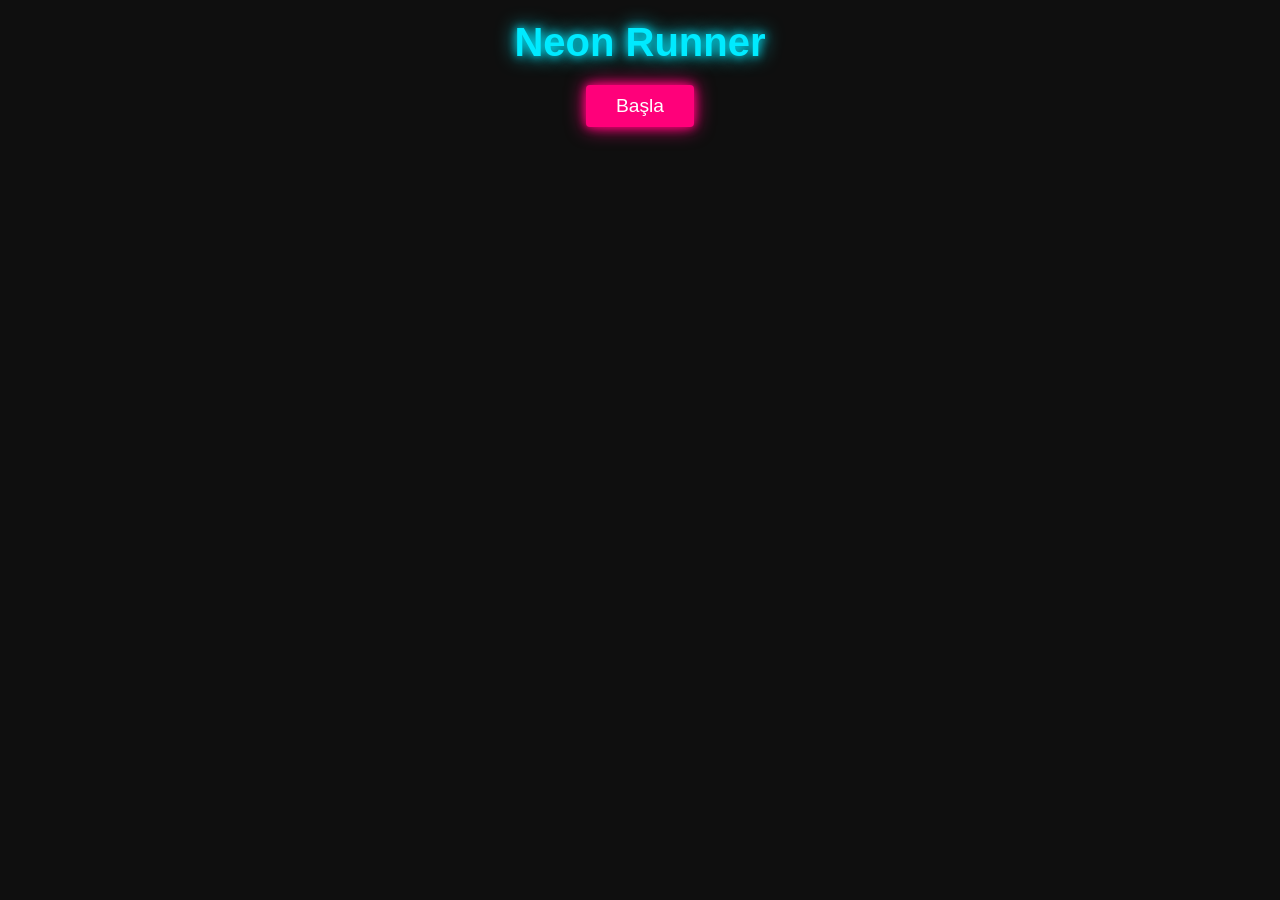
==== index.html @ 837bbccd "Create initial game files for Neon Runner web game Co-authored-by: cras66956 <cras66956@gmail.com>" ====
<!DOCTYPE html>
<html lang="en">
<head>
    <meta charset="UTF-8" />
    <meta name="viewport" content="width=device-width, initial-scale=1.0" />
    <title>Neon Runner</title>
    <link rel="stylesheet" href="style.css" />
</head>
<body>
    <div id="ui">
        <h1 id="title">Neon Runner</h1>
        <div id="menu">
            <button id="startBtn">Başla</button>
        </div>
        <div id="hud" class="hidden">
            <span id="score">0</span>
            <span id="highscore"></span>
        </div>
        <div id="gameover" class="hidden">
            <h2>Oyun Bitti</h2>
            <p>Skor: <span id="finalScore"></span></p>
            <button id="restartBtn">Tekrar Oyna</button>
        </div>
    </div>
    <canvas id="game"></canvas>
    <script src="main.js" type="module"></script>
</body>
</html>
---- style.css ----
/* Neon Runner Styles */
:root {
  --bg: #0f0f0f;
  --primary: #00eaff;
  --secondary: #ff007a;
  --white: #ffffff;
  --font: "Segoe UI", Tahoma, Geneva, Verdana, sans-serif;
}

* {
  margin: 0;
  padding: 0;
  box-sizing: border-box;
  font-family: var(--font);
}

body {
  background: var(--bg);
  color: var(--white);
  overflow: hidden;
}

#ui {
  position: absolute;
  top: 0;
  left: 0;
  width: 100%;
  display: flex;
  flex-direction: column;
  align-items: center;
  pointer-events: none; /* Let clicks pass to buttons but not interfere with canvas */
}

#title {
  margin-top: 20px;
  font-size: 2.5rem;
  color: var(--primary);
  text-shadow: 0 0 10px var(--primary), 0 0 20px var(--primary);
  pointer-events: auto;
}

button {
  margin-top: 20px;
  padding: 10px 30px;
  font-size: 1.2rem;
  border: none;
  border-radius: 4px;
  cursor: pointer;
  background: var(--secondary);
  color: var(--white);
  box-shadow: 0 0 10px var(--secondary), 0 0 20px var(--secondary);
  transition: transform 0.2s ease, background 0.2s ease;
  pointer-events: auto;
}
button:hover {
  transform: scale(1.05);
  background: #ff1a8c;
}

.hidden {
  display: none !important;
}

#hud {
  margin-top: 10px;
  font-size: 1.2rem;
  display: flex;
  gap: 20px;
  pointer-events: none;
}

#game {
  display: block;
  position: absolute;
  top: 0;
  left: 0;
}

@media (orientation: portrait) {
  #title {
    font-size: 2rem;
  }
  button {
    font-size: 1rem;
  }
}
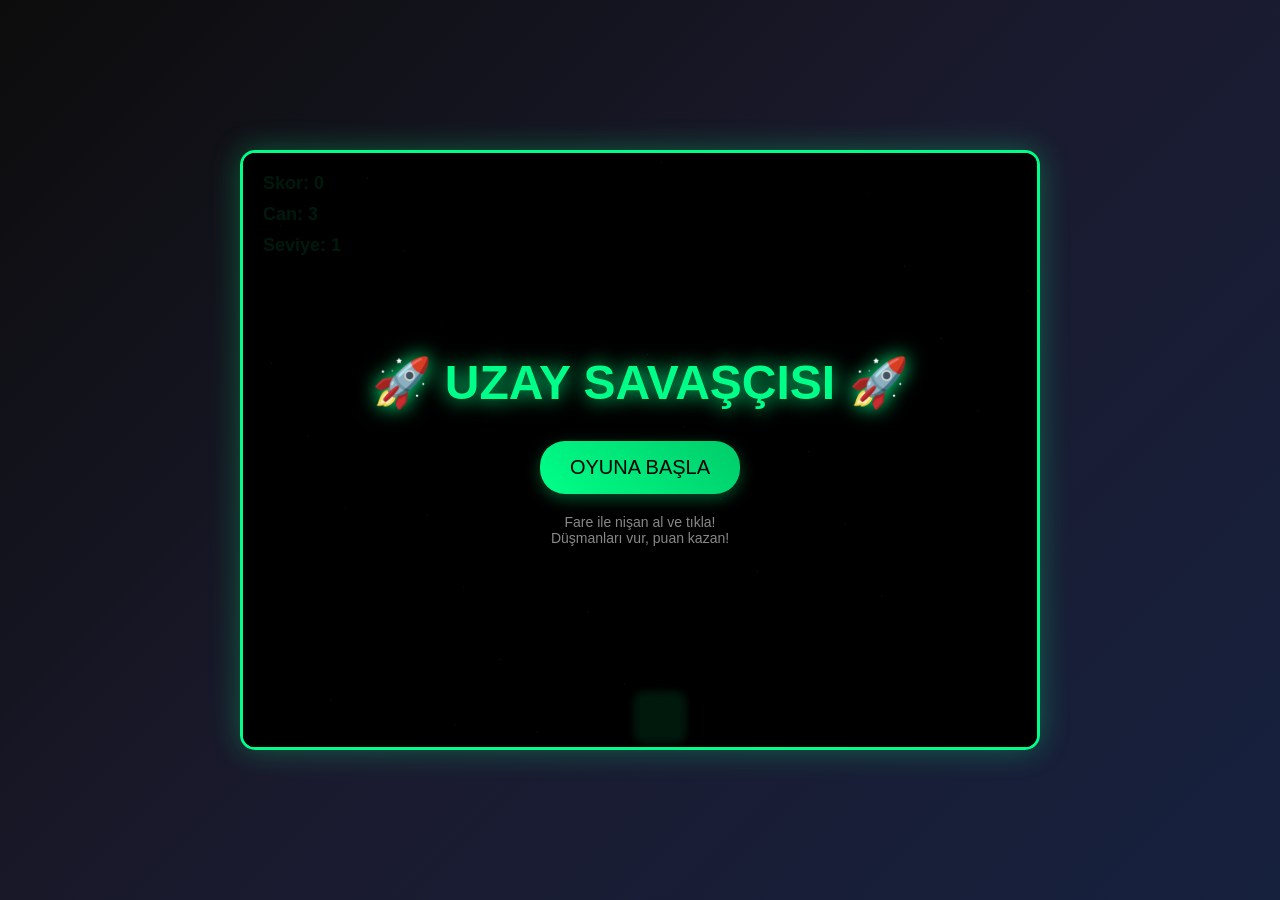
==== commit b1387b69: "Create space shooter game with HTML5 canvas and JavaScript Co-authored-by: cras66956 <cras66956@gmai" ====
--- a/index.html
+++ b/index.html
@@ -1,28 +1,443 @@
 <!DOCTYPE html>
-<html lang="en">
+<html lang="tr">
 <head>
-    <meta charset="UTF-8" />
-    <meta name="viewport" content="width=device-width, initial-scale=1.0" />
-    <title>Neon Runner</title>
-    <link rel="stylesheet" href="style.css" />
+    <meta charset="UTF-8">
+    <meta name="viewport" content="width=device-width, initial-scale=1.0">
+    <title>Uzay Savaşçısı - Modern Oyun</title>
+    <style>
+        * {
+            margin: 0;
+            padding: 0;
+            box-sizing: border-box;
+        }
+
+        body {
+            font-family: 'Arial', sans-serif;
+            background: linear-gradient(135deg, #0c0c0c 0%, #1a1a2e 50%, #16213e 100%);
+            overflow: hidden;
+            height: 100vh;
+            display: flex;
+            justify-content: center;
+            align-items: center;
+        }
+
+        #gameContainer {
+            position: relative;
+            width: 800px;
+            height: 600px;
+            border: 3px solid #00ff88;
+            border-radius: 15px;
+            background: linear-gradient(180deg, #000428 0%, #004e92 100%);
+            box-shadow: 0 0 30px rgba(0, 255, 136, 0.3);
+            overflow: hidden;
+        }
+
+        #gameCanvas {
+            width: 100%;
+            height: 100%;
+            cursor: crosshair;
+        }
+
+        #ui {
+            position: absolute;
+            top: 20px;
+            left: 20px;
+            color: #00ff88;
+            font-size: 18px;
+            font-weight: bold;
+            text-shadow: 2px 2px 4px rgba(0, 0, 0, 0.8);
+            z-index: 10;
+        }
+
+        #score {
+            margin-bottom: 10px;
+        }
+
+        #lives {
+            margin-bottom: 10px;
+        }
+
+        #level {
+            margin-bottom: 10px;
+        }
+
+        #startScreen {
+            position: absolute;
+            top: 0;
+            left: 0;
+            width: 100%;
+            height: 100%;
+            background: rgba(0, 0, 0, 0.9);
+            display: flex;
+            flex-direction: column;
+            justify-content: center;
+            align-items: center;
+            color: #00ff88;
+            z-index: 20;
+        }
+
+        #startScreen h1 {
+            font-size: 48px;
+            margin-bottom: 30px;
+            text-shadow: 0 0 20px #00ff88;
+            animation: glow 2s ease-in-out infinite alternate;
+        }
+
+        @keyframes glow {
+            from { text-shadow: 0 0 20px #00ff88; }
+            to { text-shadow: 0 0 30px #00ff88, 0 0 40px #00ff88; }
+        }
+
+        #startButton {
+            padding: 15px 30px;
+            font-size: 20px;
+            background: linear-gradient(45deg, #00ff88, #00cc6a);
+            border: none;
+            border-radius: 25px;
+            color: #000;
+            cursor: pointer;
+            transition: all 0.3s ease;
+            box-shadow: 0 5px 15px rgba(0, 255, 136, 0.3);
+        }
+
+        #startButton:hover {
+            transform: translateY(-2px);
+            box-shadow: 0 8px 25px rgba(0, 255, 136, 0.5);
+        }
+
+        #gameOverScreen {
+            position: absolute;
+            top: 0;
+            left: 0;
+            width: 100%;
+            height: 100%;
+            background: rgba(0, 0, 0, 0.9);
+            display: none;
+            flex-direction: column;
+            justify-content: center;
+            align-items: center;
+            color: #ff4444;
+            z-index: 20;
+        }
+
+        #gameOverScreen h2 {
+            font-size: 36px;
+            margin-bottom: 20px;
+            text-shadow: 0 0 20px #ff4444;
+        }
+
+        #restartButton {
+            padding: 12px 25px;
+            font-size: 18px;
+            background: linear-gradient(45deg, #ff4444, #cc3333);
+            border: none;
+            border-radius: 20px;
+            color: white;
+            cursor: pointer;
+            transition: all 0.3s ease;
+        }
+
+        #restartButton:hover {
+            transform: translateY(-2px);
+            box-shadow: 0 5px 15px rgba(255, 68, 68, 0.5);
+        }
+
+        .instructions {
+            margin-top: 20px;
+            font-size: 14px;
+            color: #888;
+            text-align: center;
+        }
+
+        @media (max-width: 850px) {
+            #gameContainer {
+                width: 95vw;
+                height: 70vh;
+            }
+            
+            #startScreen h1 {
+                font-size: 32px;
+            }
+        }
+    </style>
 </head>
 <body>
-    <div id="ui">
-        <h1 id="title">Neon Runner</h1>
-        <div id="menu">
-            <button id="startBtn">Başla</button>
+    <div id="gameContainer">
+        <canvas id="gameCanvas"></canvas>
+        
+        <div id="ui">
+            <div id="score">Skor: 0</div>
+            <div id="lives">Can: 3</div>
+            <div id="level">Seviye: 1</div>
         </div>
-        <div id="hud" class="hidden">
-            <span id="score">0</span>
-            <span id="highscore"></span>
+
+        <div id="startScreen">
+            <h1>🚀 UZAY SAVAŞÇISI 🚀</h1>
+            <button id="startButton">OYUNA BAŞLA</button>
+            <div class="instructions">
+                <p>Fare ile nişan al ve tıkla!</p>
+                <p>Düşmanları vur, puan kazan!</p>
+            </div>
         </div>
-        <div id="gameover" class="hidden">
-            <h2>Oyun Bitti</h2>
-            <p>Skor: <span id="finalScore"></span></p>
-            <button id="restartBtn">Tekrar Oyna</button>
+
+        <div id="gameOverScreen">
+            <h2>OYUN BİTTİ!</h2>
+            <div id="finalScore">Final Skor: 0</div>
+            <button id="restartButton">TEKRAR OYNA</button>
         </div>
     </div>
-    <canvas id="game"></canvas>
-    <script src="main.js" type="module"></script>
+
+    <script>
+        class Game {
+            constructor() {
+                this.canvas = document.getElementById('gameCanvas');
+                this.ctx = this.canvas.getContext('2d');
+                this.score = 0;
+                this.lives = 3;
+                this.level = 1;
+                this.gameRunning = false;
+                this.enemies = [];
+                this.bullets = [];
+                this.particles = [];
+                this.lastEnemySpawn = 0;
+                this.enemySpawnRate = 2000;
+                
+                this.player = {
+                    x: 400,
+                    y: 550,
+                    width: 40,
+                    height: 40,
+                    speed: 5
+                };
+
+                this.setupCanvas();
+                this.setupEventListeners();
+                this.gameLoop();
+            }
+
+            setupCanvas() {
+                this.canvas.width = 800;
+                this.canvas.height = 600;
+            }
+
+            setupEventListeners() {
+                document.getElementById('startButton').addEventListener('click', () => {
+                    this.startGame();
+                });
+
+                document.getElementById('restartButton').addEventListener('click', () => {
+                    this.restartGame();
+                });
+
+                this.canvas.addEventListener('mousemove', (e) => {
+                    if (this.gameRunning) {
+                        const rect = this.canvas.getBoundingClientRect();
+                        this.player.x = e.clientX - rect.left - this.player.width / 2;
+                        this.player.x = Math.max(0, Math.min(this.canvas.width - this.player.width, this.player.x));
+                    }
+                });
+
+                this.canvas.addEventListener('click', (e) => {
+                    if (this.gameRunning) {
+                        this.shoot();
+                    }
+                });
+            }
+
+            startGame() {
+                document.getElementById('startScreen').style.display = 'none';
+                this.gameRunning = true;
+                this.score = 0;
+                this.lives = 3;
+                this.level = 1;
+                this.enemies = [];
+                this.bullets = [];
+                this.particles = [];
+                this.updateUI();
+            }
+
+            restartGame() {
+                document.getElementById('gameOverScreen').style.display = 'none';
+                this.startGame();
+            }
+
+            gameOver() {
+                this.gameRunning = false;
+                document.getElementById('finalScore').textContent = `Final Skor: ${this.score}`;
+                document.getElementById('gameOverScreen').style.display = 'flex';
+            }
+
+            shoot() {
+                this.bullets.push({
+                    x: this.player.x + this.player.width / 2 - 2,
+                    y: this.player.y,
+                    width: 4,
+                    height: 10,
+                    speed: 8
+                });
+            }
+
+            spawnEnemy() {
+                const now = Date.now();
+                if (now - this.lastEnemySpawn > this.enemySpawnRate) {
+                    this.enemies.push({
+                        x: Math.random() * (this.canvas.width - 30),
+                        y: -30,
+                        width: 30,
+                        height: 30,
+                        speed: 2 + Math.random() * 2,
+                        health: 1
+                    });
+                    this.lastEnemySpawn = now;
+                    this.enemySpawnRate = Math.max(500, this.enemySpawnRate - 50);
+                }
+            }
+
+            update() {
+                if (!this.gameRunning) return;
+
+                this.spawnEnemy();
+
+                // Update bullets
+                this.bullets = this.bullets.filter(bullet => {
+                    bullet.y -= bullet.speed;
+                    return bullet.y > 0;
+                });
+
+                // Update enemies
+                this.enemies = this.enemies.filter(enemy => {
+                    enemy.y += enemy.speed;
+                    
+                    // Check collision with player
+                    if (this.checkCollision(enemy, this.player)) {
+                        this.lives--;
+                        this.createExplosion(enemy.x + enemy.width/2, enemy.y + enemy.height/2);
+                        this.updateUI();
+                        if (this.lives <= 0) {
+                            this.gameOver();
+                        }
+                        return false;
+                    }
+
+                    // Check collision with bullets
+                    for (let i = this.bullets.length - 1; i >= 0; i--) {
+                        if (this.checkCollision(this.bullets[i], enemy)) {
+                            enemy.health--;
+                            this.bullets.splice(i, 1);
+                            this.createExplosion(enemy.x + enemy.width/2, enemy.y + enemy.height/2);
+                            
+                            if (enemy.health <= 0) {
+                                this.score += 10;
+                                this.updateUI();
+                                return false;
+                            }
+                        }
+                    }
+
+                    return enemy.y < this.canvas.height;
+                });
+
+                // Update particles
+                this.particles = this.particles.filter(particle => {
+                    particle.x += particle.vx;
+                    particle.y += particle.vy;
+                    particle.life--;
+                    return particle.life > 0;
+                });
+
+                // Level up
+                if (this.score > 0 && this.score % 100 === 0) {
+                    this.level++;
+                    this.updateUI();
+                }
+            }
+
+            checkCollision(rect1, rect2) {
+                return rect1.x < rect2.x + rect2.width &&
+                       rect1.x + rect1.width > rect2.x &&
+                       rect1.y < rect2.y + rect2.height &&
+                       rect1.y + rect1.height > rect2.y;
+            }
+
+            createExplosion(x, y) {
+                for (let i = 0; i < 10; i++) {
+                    this.particles.push({
+                        x: x,
+                        y: y,
+                        vx: (Math.random() - 0.5) * 8,
+                        vy: (Math.random() - 0.5) * 8,
+                        life: 30,
+                        color: `hsl(${Math.random() * 60 + 15}, 100%, 50%)`
+                    });
+                }
+            }
+
+            draw() {
+                // Clear canvas
+                this.ctx.fillStyle = 'rgba(0, 0, 0, 0.1)';
+                this.ctx.fillRect(0, 0, this.canvas.width, this.canvas.height);
+
+                // Draw stars background
+                this.drawStars();
+
+                // Draw player
+                this.ctx.fillStyle = '#00ff88';
+                this.ctx.fillRect(this.player.x, this.player.y, this.player.width, this.player.height);
+                
+                // Draw player glow
+                this.ctx.shadowColor = '#00ff88';
+                this.ctx.shadowBlur = 10;
+                this.ctx.fillRect(this.player.x, this.player.y, this.player.width, this.player.height);
+                this.ctx.shadowBlur = 0;
+
+                // Draw bullets
+                this.ctx.fillStyle = '#ffff00';
+                this.bullets.forEach(bullet => {
+                    this.ctx.fillRect(bullet.x, bullet.y, bullet.width, bullet.height);
+                });
+
+                // Draw enemies
+                this.ctx.fillStyle = '#ff4444';
+                this.enemies.forEach(enemy => {
+                    this.ctx.fillRect(enemy.x, enemy.y, enemy.width, enemy.height);
+                });
+
+                // Draw particles
+                this.particles.forEach(particle => {
+                    this.ctx.fillStyle = particle.color;
+                    this.ctx.globalAlpha = particle.life / 30;
+                    this.ctx.fillRect(particle.x, particle.y, 3, 3);
+                });
+                this.ctx.globalAlpha = 1;
+            }
+
+            drawStars() {
+                this.ctx.fillStyle = '#ffffff';
+                for (let i = 0; i < 50; i++) {
+                    const x = (i * 37) % this.canvas.width;
+                    const y = (i * 73) % this.canvas.height;
+                    const size = Math.sin(Date.now() * 0.001 + i) * 0.5 + 0.5;
+                    this.ctx.fillRect(x, y, size, size);
+                }
+            }
+
+            updateUI() {
+                document.getElementById('score').textContent = `Skor: ${this.score}`;
+                document.getElementById('lives').textContent = `Can: ${this.lives}`;
+                document.getElementById('level').textContent = `Seviye: ${this.level}`;
+            }
+
+            gameLoop() {
+                this.update();
+                this.draw();
+                requestAnimationFrame(() => this.gameLoop());
+            }
+        }
+
+        // Start the game when page loads
+        window.addEventListener('load', () => {
+            new Game();
+        });
+    </script>
 </body>
 </html>
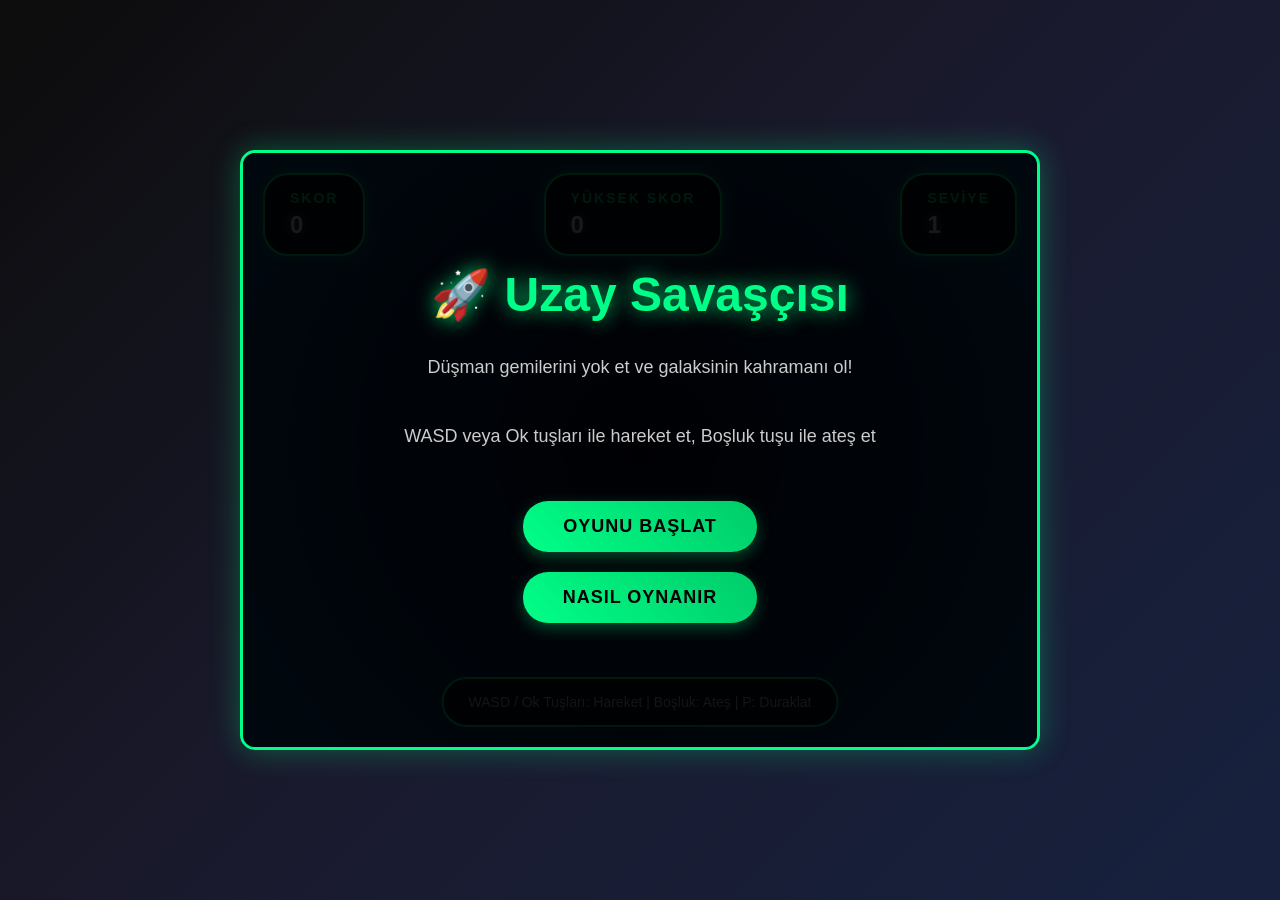
==== commit aa58d722: "Create complete Space Warrior game with HTML, CSS, and JavaScript Co-authored-by: cras66956 <cras669" ====
--- a/index.html
+++ b/index.html
@@ -3,7 +3,7 @@
 <head>
     <meta charset="UTF-8">
     <meta name="viewport" content="width=device-width, initial-scale=1.0">
-    <title>Uzay Savaşçısı - Modern Oyun</title>
+    <title>Uzay Savaşçısı - Modern Arcade Oyunu</title>
     <style>
         * {
             margin: 0;
@@ -12,56 +12,68 @@
         }
 
         body {
-            font-family: 'Arial', sans-serif;
+            font-family: 'Orbitron', 'Arial', sans-serif;
             background: linear-gradient(135deg, #0c0c0c 0%, #1a1a2e 50%, #16213e 100%);
+            color: #fff;
             overflow: hidden;
             height: 100vh;
             display: flex;
+            flex-direction: column;
+            align-items: center;
             justify-content: center;
-            align-items: center;
-        }
-
-        #gameContainer {
+        }
+
+        .game-container {
             position: relative;
             width: 800px;
             height: 600px;
             border: 3px solid #00ff88;
             border-radius: 15px;
-            background: linear-gradient(180deg, #000428 0%, #004e92 100%);
+            background: radial-gradient(circle, #000428 0%, #004e92 100%);
             box-shadow: 0 0 30px rgba(0, 255, 136, 0.3);
             overflow: hidden;
         }
 
         #gameCanvas {
-            width: 100%;
-            height: 100%;
-            cursor: crosshair;
-        }
-
-        #ui {
+            display: block;
+            background: transparent;
+        }
+
+        .ui-overlay {
             position: absolute;
             top: 20px;
             left: 20px;
+            right: 20px;
+            z-index: 10;
+            display: flex;
+            justify-content: space-between;
+            align-items: center;
+        }
+
+        .score-board {
+            background: rgba(0, 0, 0, 0.8);
+            padding: 15px 25px;
+            border-radius: 25px;
+            border: 2px solid #00ff88;
+            box-shadow: 0 0 15px rgba(0, 255, 136, 0.5);
+        }
+
+        .score-board h3 {
             color: #00ff88;
-            font-size: 18px;
+            font-size: 14px;
+            margin-bottom: 5px;
+            text-transform: uppercase;
+            letter-spacing: 2px;
+        }
+
+        .score-board .value {
+            font-size: 24px;
             font-weight: bold;
-            text-shadow: 2px 2px 4px rgba(0, 0, 0, 0.8);
-            z-index: 10;
-        }
-
-        #score {
-            margin-bottom: 10px;
-        }
-
-        #lives {
-            margin-bottom: 10px;
-        }
-
-        #level {
-            margin-bottom: 10px;
-        }
-
-        #startScreen {
+            color: #fff;
+            text-shadow: 0 0 10px rgba(255, 255, 255, 0.5);
+        }
+
+        .menu-screen {
             position: absolute;
             top: 0;
             left: 0;
@@ -70,374 +82,533 @@
             background: rgba(0, 0, 0, 0.9);
             display: flex;
             flex-direction: column;
+            align-items: center;
             justify-content: center;
-            align-items: center;
+            z-index: 20;
+        }
+
+        .menu-screen h1 {
+            font-size: 48px;
             color: #00ff88;
-            z-index: 20;
-        }
-
-        #startScreen h1 {
-            font-size: 48px;
+            text-shadow: 0 0 20px rgba(0, 255, 136, 0.8);
             margin-bottom: 30px;
-            text-shadow: 0 0 20px #00ff88;
             animation: glow 2s ease-in-out infinite alternate;
         }
 
         @keyframes glow {
-            from { text-shadow: 0 0 20px #00ff88; }
-            to { text-shadow: 0 0 30px #00ff88, 0 0 40px #00ff88; }
-        }
-
-        #startButton {
-            padding: 15px 30px;
-            font-size: 20px;
+            from { text-shadow: 0 0 20px rgba(0, 255, 136, 0.8); }
+            to { text-shadow: 0 0 30px rgba(0, 255, 136, 1), 0 0 40px rgba(0, 255, 136, 0.6); }
+        }
+
+        .menu-screen p {
+            font-size: 18px;
+            color: #ccc;
+            margin-bottom: 40px;
+            text-align: center;
+            line-height: 1.6;
+        }
+
+        .btn {
             background: linear-gradient(45deg, #00ff88, #00cc6a);
             border: none;
+            padding: 15px 40px;
+            font-size: 18px;
+            font-weight: bold;
+            color: #000;
             border-radius: 25px;
-            color: #000;
             cursor: pointer;
+            margin: 10px;
             transition: all 0.3s ease;
+            text-transform: uppercase;
+            letter-spacing: 1px;
             box-shadow: 0 5px 15px rgba(0, 255, 136, 0.3);
         }
 
-        #startButton:hover {
+        .btn:hover {
             transform: translateY(-2px);
             box-shadow: 0 8px 25px rgba(0, 255, 136, 0.5);
         }
 
-        #gameOverScreen {
+        .btn:active {
+            transform: translateY(0);
+        }
+
+        .controls {
+            position: absolute;
+            bottom: 20px;
+            left: 50%;
+            transform: translateX(-50%);
+            background: rgba(0, 0, 0, 0.8);
+            padding: 15px 25px;
+            border-radius: 25px;
+            border: 2px solid #00ff88;
+            font-size: 14px;
+            color: #ccc;
+            text-align: center;
+        }
+
+        .game-over {
+            display: none;
             position: absolute;
             top: 0;
             left: 0;
             width: 100%;
             height: 100%;
-            background: rgba(0, 0, 0, 0.9);
-            display: none;
+            background: rgba(0, 0, 0, 0.95);
             flex-direction: column;
+            align-items: center;
             justify-content: center;
-            align-items: center;
-            color: #ff4444;
-            z-index: 20;
-        }
-
-        #gameOverScreen h2 {
+            z-index: 30;
+        }
+
+        .game-over h2 {
             font-size: 36px;
+            color: #ff4757;
             margin-bottom: 20px;
-            text-shadow: 0 0 20px #ff4444;
-        }
-
-        #restartButton {
-            padding: 12px 25px;
-            font-size: 18px;
-            background: linear-gradient(45deg, #ff4444, #cc3333);
-            border: none;
-            border-radius: 20px;
-            color: white;
-            cursor: pointer;
-            transition: all 0.3s ease;
-        }
-
-        #restartButton:hover {
-            transform: translateY(-2px);
-            box-shadow: 0 5px 15px rgba(255, 68, 68, 0.5);
-        }
-
-        .instructions {
-            margin-top: 20px;
-            font-size: 14px;
-            color: #888;
-            text-align: center;
+            text-shadow: 0 0 15px rgba(255, 71, 87, 0.8);
+        }
+
+        .particles {
+            position: absolute;
+            top: 0;
+            left: 0;
+            width: 100%;
+            height: 100%;
+            pointer-events: none;
+            z-index: 5;
+        }
+
+        .particle {
+            position: absolute;
+            width: 2px;
+            height: 2px;
+            background: #00ff88;
+            border-radius: 50%;
+            animation: float 3s infinite linear;
+        }
+
+        @keyframes float {
+            0% { transform: translateY(100vh) rotate(0deg); opacity: 1; }
+            100% { transform: translateY(-10px) rotate(360deg); opacity: 0; }
         }
 
         @media (max-width: 850px) {
-            #gameContainer {
+            .game-container {
                 width: 95vw;
                 height: 70vh;
             }
             
-            #startScreen h1 {
+            .menu-screen h1 {
                 font-size: 32px;
+            }
+            
+            .ui-overlay {
+                flex-direction: column;
+                gap: 10px;
             }
         }
     </style>
 </head>
 <body>
-    <div id="gameContainer">
-        <canvas id="gameCanvas"></canvas>
+    <div class="game-container">
+        <canvas id="gameCanvas" width="800" height="600"></canvas>
         
-        <div id="ui">
-            <div id="score">Skor: 0</div>
-            <div id="lives">Can: 3</div>
-            <div id="level">Seviye: 1</div>
-        </div>
-
-        <div id="startScreen">
-            <h1>🚀 UZAY SAVAŞÇISI 🚀</h1>
-            <button id="startButton">OYUNA BAŞLA</button>
-            <div class="instructions">
-                <p>Fare ile nişan al ve tıkla!</p>
-                <p>Düşmanları vur, puan kazan!</p>
+        <div class="ui-overlay">
+            <div class="score-board">
+                <h3>Skor</h3>
+                <div class="value" id="score">0</div>
+            </div>
+            <div class="score-board">
+                <h3>Yüksek Skor</h3>
+                <div class="value" id="highScore">0</div>
+            </div>
+            <div class="score-board">
+                <h3>Seviye</h3>
+                <div class="value" id="level">1</div>
             </div>
         </div>
 
-        <div id="gameOverScreen">
-            <h2>OYUN BİTTİ!</h2>
-            <div id="finalScore">Final Skor: 0</div>
-            <button id="restartButton">TEKRAR OYNA</button>
+        <div class="menu-screen" id="menuScreen">
+            <h1>🚀 Uzay Savaşçısı</h1>
+            <p>Düşman gemilerini yok et ve galaksinin kahramanı ol!</p>
+            <p>WASD veya Ok tuşları ile hareket et, Boşluk tuşu ile ateş et</p>
+            <button class="btn" onclick="startGame()">Oyunu Başlat</button>
+            <button class="btn" onclick="showInstructions()">Nasıl Oynanır</button>
+        </div>
+
+        <div class="game-over" id="gameOverScreen">
+            <h2>Oyun Bitti!</h2>
+            <p>Skorun: <span id="finalScore">0</span></p>
+            <button class="btn" onclick="restartGame()">Tekrar Oyna</button>
+            <button class="btn" onclick="showMenu()">Ana Menü</button>
+        </div>
+
+        <div class="controls">
+            <p>WASD / Ok Tuşları: Hareket | Boşluk: Ateş | P: Duraklat</p>
         </div>
     </div>
 
+    <div class="particles" id="particles"></div>
+
     <script>
-        class Game {
-            constructor() {
-                this.canvas = document.getElementById('gameCanvas');
-                this.ctx = this.canvas.getContext('2d');
-                this.score = 0;
-                this.lives = 3;
-                this.level = 1;
-                this.gameRunning = false;
-                this.enemies = [];
-                this.bullets = [];
-                this.particles = [];
-                this.lastEnemySpawn = 0;
-                this.enemySpawnRate = 2000;
+        // Oyun değişkenleri
+        const canvas = document.getElementById('gameCanvas');
+        const ctx = canvas.getContext('2d');
+        let gameRunning = false;
+        let gamePaused = false;
+        let score = 0;
+        let highScore = localStorage.getItem('highScore') || 0;
+        let level = 1;
+        let animationId;
+
+        // Oyun nesneleri
+        let player = {
+            x: canvas.width / 2,
+            y: canvas.height - 60,
+            width: 40,
+            height: 40,
+            speed: 5,
+            health: 100
+        };
+
+        let bullets = [];
+        let enemies = [];
+        let explosions = [];
+        let powerUps = [];
+        let stars = [];
+
+        // Ses efektleri (basit beep sesleri)
+        const audioContext = new (window.AudioContext || window.webkitAudioContext)();
+
+        function playSound(frequency, duration, type = 'sine') {
+            const oscillator = audioContext.createOscillator();
+            const gainNode = audioContext.createGain();
+            
+            oscillator.connect(gainNode);
+            gainNode.connect(audioContext.destination);
+            
+            oscillator.frequency.value = frequency;
+            oscillator.type = type;
+            
+            gainNode.gain.setValueAtTime(0.1, audioContext.currentTime);
+            gainNode.gain.exponentialRampToValueAtTime(0.01, audioContext.currentTime + duration);
+            
+            oscillator.start(audioContext.currentTime);
+            oscillator.stop(audioContext.currentTime + duration);
+        }
+
+        // Yıldız parçacıkları oluştur
+        function createStars() {
+            for (let i = 0; i < 50; i++) {
+                stars.push({
+                    x: Math.random() * canvas.width,
+                    y: Math.random() * canvas.height,
+                    speed: Math.random() * 2 + 1,
+                    size: Math.random() * 2
+                });
+            }
+        }
+
+        // Yıldızları çiz
+        function drawStars() {
+            ctx.fillStyle = '#fff';
+            stars.forEach(star => {
+                ctx.beginPath();
+                ctx.arc(star.x, star.y, star.size, 0, Math.PI * 2);
+                ctx.fill();
                 
-                this.player = {
-                    x: 400,
-                    y: 550,
-                    width: 40,
-                    height: 40,
-                    speed: 5
-                };
-
-                this.setupCanvas();
-                this.setupEventListeners();
-                this.gameLoop();
-            }
-
-            setupCanvas() {
-                this.canvas.width = 800;
-                this.canvas.height = 600;
-            }
-
-            setupEventListeners() {
-                document.getElementById('startButton').addEventListener('click', () => {
-                    this.startGame();
+                star.y += star.speed;
+                if (star.y > canvas.height) {
+                    star.y = 0;
+                    star.x = Math.random() * canvas.width;
+                }
+            });
+        }
+
+        // Oyuncuyu çiz
+        function drawPlayer() {
+            ctx.fillStyle = '#00ff88';
+            ctx.fillRect(player.x - player.width/2, player.y - player.height/2, player.width, player.height);
+            
+            // Oyuncu gövdesi
+            ctx.fillStyle = '#fff';
+            ctx.fillRect(player.x - player.width/2 + 5, player.y - player.height/2 + 5, player.width - 10, player.height - 10);
+            
+            // Motor efekti
+            ctx.fillStyle = '#ff6b6b';
+            ctx.fillRect(player.x - 5, player.y + player.height/2, 10, 15);
+        }
+
+        // Mermi oluştur
+        function createBullet() {
+            bullets.push({
+                x: player.x,
+                y: player.y - player.height/2,
+                width: 4,
+                height: 10,
+                speed: 8
+            });
+            playSound(800, 0.1);
+        }
+
+        // Mermileri çiz ve güncelle
+        function updateBullets() {
+            bullets.forEach((bullet, index) => {
+                ctx.fillStyle = '#00ff88';
+                ctx.fillRect(bullet.x - bullet.width/2, bullet.y, bullet.width, bullet.height);
+                
+                bullet.y -= bullet.speed;
+                
+                if (bullet.y < 0) {
+                    bullets.splice(index, 1);
+                }
+            });
+        }
+
+        // Düşman oluştur
+        function createEnemy() {
+            if (Math.random() < 0.02 + level * 0.005) {
+                enemies.push({
+                    x: Math.random() * (canvas.width - 40) + 20,
+                    y: -30,
+                    width: 30 + Math.random() * 20,
+                    height: 30 + Math.random() * 20,
+                    speed: 2 + Math.random() * 2 + level * 0.5,
+                    health: 1 + Math.floor(level / 3),
+                    color: `hsl(${Math.random() * 360}, 70%, 50%)`
                 });
-
-                document.getElementById('restartButton').addEventListener('click', () => {
-                    this.restartGame();
-                });
-
-                this.canvas.addEventListener('mousemove', (e) => {
-                    if (this.gameRunning) {
-                        const rect = this.canvas.getBoundingClientRect();
-                        this.player.x = e.clientX - rect.left - this.player.width / 2;
-                        this.player.x = Math.max(0, Math.min(this.canvas.width - this.player.width, this.player.x));
+            }
+        }
+
+        // Düşmanları çiz ve güncelle
+        function updateEnemies() {
+            enemies.forEach((enemy, index) => {
+                ctx.fillStyle = enemy.color;
+                ctx.fillRect(enemy.x - enemy.width/2, enemy.y - enemy.height/2, enemy.width, enemy.height);
+                
+                enemy.y += enemy.speed;
+                
+                if (enemy.y > canvas.height) {
+                    enemies.splice(index, 1);
+                }
+            });
+        }
+
+        // Çarpışma kontrolü
+        function checkCollisions() {
+            bullets.forEach((bullet, bulletIndex) => {
+                enemies.forEach((enemy, enemyIndex) => {
+                    if (bullet.x < enemy.x + enemy.width/2 &&
+                        bullet.x + bullet.width > enemy.x - enemy.width/2 &&
+                        bullet.y < enemy.y + enemy.height/2 &&
+                        bullet.y + bullet.height > enemy.y - enemy.height/2) {
+                        
+                        bullets.splice(bulletIndex, 1);
+                        enemy.health--;
+                        
+                        if (enemy.health <= 0) {
+                            enemies.splice(enemyIndex, 1);
+                            score += 10 * level;
+                            playSound(400, 0.2, 'square');
+                            createExplosion(enemy.x, enemy.y);
+                        }
                     }
                 });
-
-                this.canvas.addEventListener('click', (e) => {
-                    if (this.gameRunning) {
-                        this.shoot();
+            });
+            
+            // Oyuncu-düşman çarpışması
+            enemies.forEach((enemy, index) => {
+                if (player.x < enemy.x + enemy.width/2 &&
+                    player.x + player.width/2 > enemy.x - enemy.width/2 &&
+                    player.y < enemy.y + enemy.height/2 &&
+                    player.y + player.height/2 > enemy.y - enemy.height/2) {
+                    
+                    enemies.splice(index, 1);
+                    player.health -= 20;
+                    playSound(200, 0.3, 'sawtooth');
+                    createExplosion(enemy.x, enemy.y);
+                    
+                    if (player.health <= 0) {
+                        gameOver();
                     }
+                }
+            });
+        }
+
+        // Patlama efekti
+        function createExplosion(x, y) {
+            for (let i = 0; i < 8; i++) {
+                explosions.push({
+                    x: x,
+                    y: y,
+                    vx: (Math.random() - 0.5) * 10,
+                    vy: (Math.random() - 0.5) * 10,
+                    life: 30,
+                    maxLife: 30
                 });
             }
-
-            startGame() {
-                document.getElementById('startScreen').style.display = 'none';
-                this.gameRunning = true;
-                this.score = 0;
-                this.lives = 3;
-                this.level = 1;
-                this.enemies = [];
-                this.bullets = [];
-                this.particles = [];
-                this.updateUI();
-            }
-
-            restartGame() {
-                document.getElementById('gameOverScreen').style.display = 'none';
-                this.startGame();
-            }
-
-            gameOver() {
-                this.gameRunning = false;
-                document.getElementById('finalScore').textContent = `Final Skor: ${this.score}`;
-                document.getElementById('gameOverScreen').style.display = 'flex';
-            }
-
-            shoot() {
-                this.bullets.push({
-                    x: this.player.x + this.player.width / 2 - 2,
-                    y: this.player.y,
-                    width: 4,
-                    height: 10,
-                    speed: 8
-                });
-            }
-
-            spawnEnemy() {
-                const now = Date.now();
-                if (now - this.lastEnemySpawn > this.enemySpawnRate) {
-                    this.enemies.push({
-                        x: Math.random() * (this.canvas.width - 30),
-                        y: -30,
-                        width: 30,
-                        height: 30,
-                        speed: 2 + Math.random() * 2,
-                        health: 1
-                    });
-                    this.lastEnemySpawn = now;
-                    this.enemySpawnRate = Math.max(500, this.enemySpawnRate - 50);
+        }
+
+        // Patlamaları çiz
+        function updateExplosions() {
+            explosions.forEach((explosion, index) => {
+                const alpha = explosion.life / explosion.maxLife;
+                ctx.fillStyle = `rgba(255, 107, 107, ${alpha})`;
+                ctx.beginPath();
+                ctx.arc(explosion.x, explosion.y, 3, 0, Math.PI * 2);
+                ctx.fill();
+                
+                explosion.x += explosion.vx;
+                explosion.y += explosion.vy;
+                explosion.life--;
+                
+                if (explosion.life <= 0) {
+                    explosions.splice(index, 1);
                 }
-            }
-
-            update() {
-                if (!this.gameRunning) return;
-
-                this.spawnEnemy();
-
-                // Update bullets
-                this.bullets = this.bullets.filter(bullet => {
-                    bullet.y -= bullet.speed;
-                    return bullet.y > 0;
-                });
-
-                // Update enemies
-                this.enemies = this.enemies.filter(enemy => {
-                    enemy.y += enemy.speed;
-                    
-                    // Check collision with player
-                    if (this.checkCollision(enemy, this.player)) {
-                        this.lives--;
-                        this.createExplosion(enemy.x + enemy.width/2, enemy.y + enemy.height/2);
-                        this.updateUI();
-                        if (this.lives <= 0) {
-                            this.gameOver();
-                        }
-                        return false;
-                    }
-
-                    // Check collision with bullets
-                    for (let i = this.bullets.length - 1; i >= 0; i--) {
-                        if (this.checkCollision(this.bullets[i], enemy)) {
-                            enemy.health--;
-                            this.bullets.splice(i, 1);
-                            this.createExplosion(enemy.x + enemy.width/2, enemy.y + enemy.height/2);
-                            
-                            if (enemy.health <= 0) {
-                                this.score += 10;
-                                this.updateUI();
-                                return false;
-                            }
-                        }
-                    }
-
-                    return enemy.y < this.canvas.height;
-                });
-
-                // Update particles
-                this.particles = this.particles.filter(particle => {
-                    particle.x += particle.vx;
-                    particle.y += particle.vy;
-                    particle.life--;
-                    return particle.life > 0;
-                });
-
-                // Level up
-                if (this.score > 0 && this.score % 100 === 0) {
-                    this.level++;
-                    this.updateUI();
-                }
-            }
-
-            checkCollision(rect1, rect2) {
-                return rect1.x < rect2.x + rect2.width &&
-                       rect1.x + rect1.width > rect2.x &&
-                       rect1.y < rect2.y + rect2.height &&
-                       rect1.y + rect1.height > rect2.y;
-            }
-
-            createExplosion(x, y) {
-                for (let i = 0; i < 10; i++) {
-                    this.particles.push({
-                        x: x,
-                        y: y,
-                        vx: (Math.random() - 0.5) * 8,
-                        vy: (Math.random() - 0.5) * 8,
-                        life: 30,
-                        color: `hsl(${Math.random() * 60 + 15}, 100%, 50%)`
-                    });
-                }
-            }
-
-            draw() {
-                // Clear canvas
-                this.ctx.fillStyle = 'rgba(0, 0, 0, 0.1)';
-                this.ctx.fillRect(0, 0, this.canvas.width, this.canvas.height);
-
-                // Draw stars background
-                this.drawStars();
-
-                // Draw player
-                this.ctx.fillStyle = '#00ff88';
-                this.ctx.fillRect(this.player.x, this.player.y, this.player.width, this.player.height);
-                
-                // Draw player glow
-                this.ctx.shadowColor = '#00ff88';
-                this.ctx.shadowBlur = 10;
-                this.ctx.fillRect(this.player.x, this.player.y, this.player.width, this.player.height);
-                this.ctx.shadowBlur = 0;
-
-                // Draw bullets
-                this.ctx.fillStyle = '#ffff00';
-                this.bullets.forEach(bullet => {
-                    this.ctx.fillRect(bullet.x, bullet.y, bullet.width, bullet.height);
-                });
-
-                // Draw enemies
-                this.ctx.fillStyle = '#ff4444';
-                this.enemies.forEach(enemy => {
-                    this.ctx.fillRect(enemy.x, enemy.y, enemy.width, enemy.height);
-                });
-
-                // Draw particles
-                this.particles.forEach(particle => {
-                    this.ctx.fillStyle = particle.color;
-                    this.ctx.globalAlpha = particle.life / 30;
-                    this.ctx.fillRect(particle.x, particle.y, 3, 3);
-                });
-                this.ctx.globalAlpha = 1;
-            }
-
-            drawStars() {
-                this.ctx.fillStyle = '#ffffff';
-                for (let i = 0; i < 50; i++) {
-                    const x = (i * 37) % this.canvas.width;
-                    const y = (i * 73) % this.canvas.height;
-                    const size = Math.sin(Date.now() * 0.001 + i) * 0.5 + 0.5;
-                    this.ctx.fillRect(x, y, size, size);
-                }
-            }
-
-            updateUI() {
-                document.getElementById('score').textContent = `Skor: ${this.score}`;
-                document.getElementById('lives').textContent = `Can: ${this.lives}`;
-                document.getElementById('level').textContent = `Seviye: ${this.level}`;
-            }
-
-            gameLoop() {
-                this.update();
-                this.draw();
-                requestAnimationFrame(() => this.gameLoop());
-            }
-        }
-
-        // Start the game when page loads
-        window.addEventListener('load', () => {
-            new Game();
+            });
+        }
+
+        // Seviye kontrolü
+        function checkLevelUp() {
+            const newLevel = Math.floor(score / 1000) + 1;
+            if (newLevel > level) {
+                level = newLevel;
+                playSound(600, 0.5);
+                document.getElementById('level').textContent = level;
+            }
+        }
+
+        // Oyun döngüsü
+        function gameLoop() {
+            if (!gameRunning || gamePaused) return;
+            
+            ctx.clearRect(0, 0, canvas.width, canvas.height);
+            
+            drawStars();
+            drawPlayer();
+            updateBullets();
+            createEnemy();
+            updateEnemies();
+            updateExplosions();
+            checkCollisions();
+            checkLevelUp();
+            
+            document.getElementById('score').textContent = score;
+            
+            animationId = requestAnimationFrame(gameLoop);
+        }
+
+        // Oyunu başlat
+        function startGame() {
+            gameRunning = true;
+            gamePaused = false;
+            score = 0;
+            level = 1;
+            player.health = 100;
+            bullets = [];
+            enemies = [];
+            explosions = [];
+            
+            document.getElementById('menuScreen').style.display = 'none';
+            document.getElementById('gameOverScreen').style.display = 'none';
+            document.getElementById('score').textContent = '0';
+            document.getElementById('level').textContent = '1';
+            
+            gameLoop();
+        }
+
+        // Oyunu bitir
+        function gameOver() {
+            gameRunning = false;
+            cancelAnimationFrame(animationId);
+            
+            if (score > highScore) {
+                highScore = score;
+                localStorage.setItem('highScore', highScore);
+                document.getElementById('highScore').textContent = highScore;
+            }
+            
+            document.getElementById('finalScore').textContent = score;
+            document.getElementById('gameOverScreen').style.display = 'flex';
+            playSound(150, 1, 'sawtooth');
+        }
+
+        // Oyunu yeniden başlat
+        function restartGame() {
+            startGame();
+        }
+
+        // Ana menüye dön
+        function showMenu() {
+            document.getElementById('gameOverScreen').style.display = 'none';
+            document.getElementById('menuScreen').style.display = 'flex';
+        }
+
+        // Talimatları göster
+        function showInstructions() {
+            alert('Oyun Kontrolleri:\n\nWASD veya Ok Tuşları: Gemiyi hareket ettir\nBoşluk Tuşu: Ateş et\nP Tuşu: Oyunu duraklat\n\nAmaç: Düşman gemilerini yok et ve yüksek skor elde et!\n\nHer 1000 puan seviye atlarsın ve düşmanlar daha hızlı olur.');
+        }
+
+        // Klavye kontrolleri
+        const keys = {};
+        
+        document.addEventListener('keydown', (e) => {
+            keys[e.key.toLowerCase()] = true;
+            
+            if (e.key === ' ' && gameRunning && !gamePaused) {
+                e.preventDefault();
+                createBullet();
+            }
+            
+            if (e.key.toLowerCase() === 'p' && gameRunning) {
+                gamePaused = !gamePaused;
+                if (!gamePaused) gameLoop();
+            }
         });
+        
+        document.addEventListener('keyup', (e) => {
+            keys[e.key.toLowerCase()] = false;
+        });
+
+        // Oyuncu hareketi
+        function updatePlayer() {
+            if (keys['w'] || keys['arrowup']) {
+                player.y = Math.max(player.height/2, player.y - player.speed);
+            }
+            if (keys['s'] || keys['arrowdown']) {
+                player.y = Math.min(canvas.height - player.height/2, player.y + player.speed);
+            }
+            if (keys['a'] || keys['arrowleft']) {
+                player.x = Math.max(player.width/2, player.x - player.speed);
+            }
+            if (keys['d'] || keys['arrowright']) {
+                player.x = Math.min(canvas.width - player.width/2, player.x + player.speed);
+            }
+        }
+
+        // Oyuncu hareketini sürekli kontrol et
+        setInterval(() => {
+            if (gameRunning && !gamePaused) {
+                updatePlayer();
+            }
+        }, 16);
+
+        // Yüksek skoru yükle
+        document.getElementById('highScore').textContent = highScore;
+
+        // Yıldızları oluştur
+        createStars();
+
+        // Canvas boyutunu ayarla
+        function resizeCanvas() {
+            const container = document.querySelector('.game-container');
+            const rect = container.getBoundingClientRect();
+            canvas.width = rect.width - 6;
+            canvas.height = rect.height - 6;
+        }
+
+        window.addEventListener('resize', resizeCanvas);
+        resizeCanvas();
     </script>
 </body>
 </html>
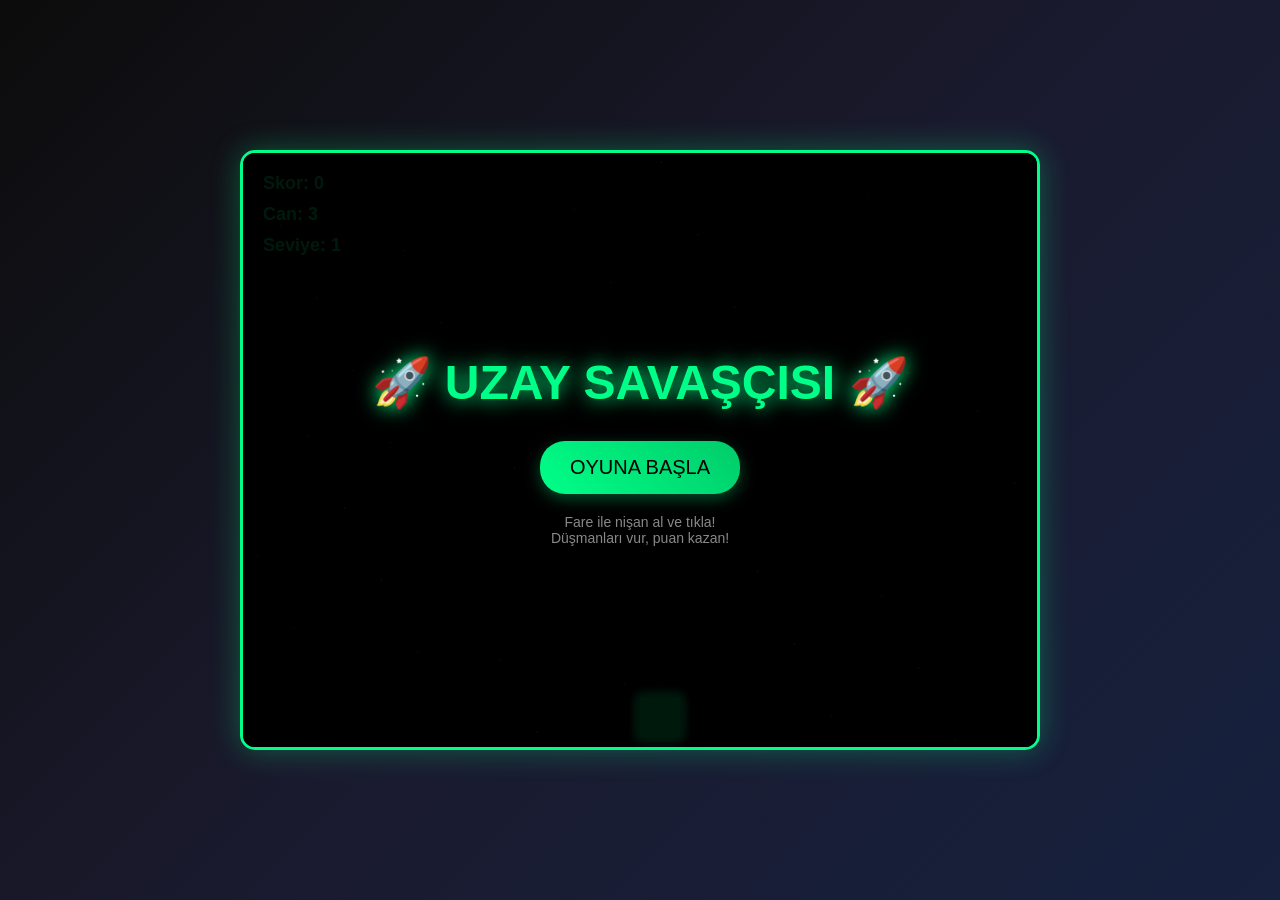
==== commit e4b087f2: "Merge b1387b69e652b4e3b23fd0811a9dede41b71c4c7 into a79a5046710beae70511417cc4dd4278a568a3c9" ====
--- a/index.html
+++ b/index.html
@@ -3,7 +3,7 @@
 <head>
     <meta charset="UTF-8">
     <meta name="viewport" content="width=device-width, initial-scale=1.0">
-    <title>Uzay Savaşçısı - Modern Arcade Oyunu</title>
+    <title>Uzay Savaşçısı - Modern Oyun</title>
     <style>
         * {
             margin: 0;
@@ -12,68 +12,56 @@
         }
 
         body {
-            font-family: 'Orbitron', 'Arial', sans-serif;
+            font-family: 'Arial', sans-serif;
             background: linear-gradient(135deg, #0c0c0c 0%, #1a1a2e 50%, #16213e 100%);
-            color: #fff;
             overflow: hidden;
             height: 100vh;
             display: flex;
-            flex-direction: column;
+            justify-content: center;
             align-items: center;
-            justify-content: center;
-        }
-
-        .game-container {
+        }
+
+        #gameContainer {
             position: relative;
             width: 800px;
             height: 600px;
             border: 3px solid #00ff88;
             border-radius: 15px;
-            background: radial-gradient(circle, #000428 0%, #004e92 100%);
+            background: linear-gradient(180deg, #000428 0%, #004e92 100%);
             box-shadow: 0 0 30px rgba(0, 255, 136, 0.3);
             overflow: hidden;
         }
 
         #gameCanvas {
-            display: block;
-            background: transparent;
-        }
-
-        .ui-overlay {
+            width: 100%;
+            height: 100%;
+            cursor: crosshair;
+        }
+
+        #ui {
             position: absolute;
             top: 20px;
             left: 20px;
-            right: 20px;
+            color: #00ff88;
+            font-size: 18px;
+            font-weight: bold;
+            text-shadow: 2px 2px 4px rgba(0, 0, 0, 0.8);
             z-index: 10;
-            display: flex;
-            justify-content: space-between;
-            align-items: center;
-        }
-
-        .score-board {
-            background: rgba(0, 0, 0, 0.8);
-            padding: 15px 25px;
-            border-radius: 25px;
-            border: 2px solid #00ff88;
-            box-shadow: 0 0 15px rgba(0, 255, 136, 0.5);
-        }
-
-        .score-board h3 {
-            color: #00ff88;
-            font-size: 14px;
-            margin-bottom: 5px;
-            text-transform: uppercase;
-            letter-spacing: 2px;
-        }
-
-        .score-board .value {
-            font-size: 24px;
-            font-weight: bold;
-            color: #fff;
-            text-shadow: 0 0 10px rgba(255, 255, 255, 0.5);
-        }
-
-        .menu-screen {
+        }
+
+        #score {
+            margin-bottom: 10px;
+        }
+
+        #lives {
+            margin-bottom: 10px;
+        }
+
+        #level {
+            margin-bottom: 10px;
+        }
+
+        #startScreen {
             position: absolute;
             top: 0;
             left: 0;
@@ -82,533 +70,374 @@
             background: rgba(0, 0, 0, 0.9);
             display: flex;
             flex-direction: column;
+            justify-content: center;
             align-items: center;
-            justify-content: center;
+            color: #00ff88;
             z-index: 20;
         }
 
-        .menu-screen h1 {
+        #startScreen h1 {
             font-size: 48px;
-            color: #00ff88;
-            text-shadow: 0 0 20px rgba(0, 255, 136, 0.8);
             margin-bottom: 30px;
+            text-shadow: 0 0 20px #00ff88;
             animation: glow 2s ease-in-out infinite alternate;
         }
 
         @keyframes glow {
-            from { text-shadow: 0 0 20px rgba(0, 255, 136, 0.8); }
-            to { text-shadow: 0 0 30px rgba(0, 255, 136, 1), 0 0 40px rgba(0, 255, 136, 0.6); }
-        }
-
-        .menu-screen p {
-            font-size: 18px;
-            color: #ccc;
-            margin-bottom: 40px;
-            text-align: center;
-            line-height: 1.6;
-        }
-
-        .btn {
+            from { text-shadow: 0 0 20px #00ff88; }
+            to { text-shadow: 0 0 30px #00ff88, 0 0 40px #00ff88; }
+        }
+
+        #startButton {
+            padding: 15px 30px;
+            font-size: 20px;
             background: linear-gradient(45deg, #00ff88, #00cc6a);
             border: none;
-            padding: 15px 40px;
-            font-size: 18px;
-            font-weight: bold;
+            border-radius: 25px;
             color: #000;
-            border-radius: 25px;
             cursor: pointer;
-            margin: 10px;
             transition: all 0.3s ease;
-            text-transform: uppercase;
-            letter-spacing: 1px;
             box-shadow: 0 5px 15px rgba(0, 255, 136, 0.3);
         }
 
-        .btn:hover {
+        #startButton:hover {
             transform: translateY(-2px);
             box-shadow: 0 8px 25px rgba(0, 255, 136, 0.5);
         }
 
-        .btn:active {
-            transform: translateY(0);
-        }
-
-        .controls {
-            position: absolute;
-            bottom: 20px;
-            left: 50%;
-            transform: translateX(-50%);
-            background: rgba(0, 0, 0, 0.8);
-            padding: 15px 25px;
-            border-radius: 25px;
-            border: 2px solid #00ff88;
-            font-size: 14px;
-            color: #ccc;
-            text-align: center;
-        }
-
-        .game-over {
-            display: none;
+        #gameOverScreen {
             position: absolute;
             top: 0;
             left: 0;
             width: 100%;
             height: 100%;
-            background: rgba(0, 0, 0, 0.95);
+            background: rgba(0, 0, 0, 0.9);
+            display: none;
             flex-direction: column;
+            justify-content: center;
             align-items: center;
-            justify-content: center;
-            z-index: 30;
-        }
-
-        .game-over h2 {
+            color: #ff4444;
+            z-index: 20;
+        }
+
+        #gameOverScreen h2 {
             font-size: 36px;
-            color: #ff4757;
             margin-bottom: 20px;
-            text-shadow: 0 0 15px rgba(255, 71, 87, 0.8);
-        }
-
-        .particles {
-            position: absolute;
-            top: 0;
-            left: 0;
-            width: 100%;
-            height: 100%;
-            pointer-events: none;
-            z-index: 5;
-        }
-
-        .particle {
-            position: absolute;
-            width: 2px;
-            height: 2px;
-            background: #00ff88;
-            border-radius: 50%;
-            animation: float 3s infinite linear;
-        }
-
-        @keyframes float {
-            0% { transform: translateY(100vh) rotate(0deg); opacity: 1; }
-            100% { transform: translateY(-10px) rotate(360deg); opacity: 0; }
+            text-shadow: 0 0 20px #ff4444;
+        }
+
+        #restartButton {
+            padding: 12px 25px;
+            font-size: 18px;
+            background: linear-gradient(45deg, #ff4444, #cc3333);
+            border: none;
+            border-radius: 20px;
+            color: white;
+            cursor: pointer;
+            transition: all 0.3s ease;
+        }
+
+        #restartButton:hover {
+            transform: translateY(-2px);
+            box-shadow: 0 5px 15px rgba(255, 68, 68, 0.5);
+        }
+
+        .instructions {
+            margin-top: 20px;
+            font-size: 14px;
+            color: #888;
+            text-align: center;
         }
 
         @media (max-width: 850px) {
-            .game-container {
+            #gameContainer {
                 width: 95vw;
                 height: 70vh;
             }
             
-            .menu-screen h1 {
+            #startScreen h1 {
                 font-size: 32px;
-            }
-            
-            .ui-overlay {
-                flex-direction: column;
-                gap: 10px;
             }
         }
     </style>
 </head>
 <body>
-    <div class="game-container">
-        <canvas id="gameCanvas" width="800" height="600"></canvas>
+    <div id="gameContainer">
+        <canvas id="gameCanvas"></canvas>
         
-        <div class="ui-overlay">
-            <div class="score-board">
-                <h3>Skor</h3>
-                <div class="value" id="score">0</div>
-            </div>
-            <div class="score-board">
-                <h3>Yüksek Skor</h3>
-                <div class="value" id="highScore">0</div>
-            </div>
-            <div class="score-board">
-                <h3>Seviye</h3>
-                <div class="value" id="level">1</div>
+        <div id="ui">
+            <div id="score">Skor: 0</div>
+            <div id="lives">Can: 3</div>
+            <div id="level">Seviye: 1</div>
+        </div>
+
+        <div id="startScreen">
+            <h1>🚀 UZAY SAVAŞÇISI 🚀</h1>
+            <button id="startButton">OYUNA BAŞLA</button>
+            <div class="instructions">
+                <p>Fare ile nişan al ve tıkla!</p>
+                <p>Düşmanları vur, puan kazan!</p>
             </div>
         </div>
 
-        <div class="menu-screen" id="menuScreen">
-            <h1>🚀 Uzay Savaşçısı</h1>
-            <p>Düşman gemilerini yok et ve galaksinin kahramanı ol!</p>
-            <p>WASD veya Ok tuşları ile hareket et, Boşluk tuşu ile ateş et</p>
-            <button class="btn" onclick="startGame()">Oyunu Başlat</button>
-            <button class="btn" onclick="showInstructions()">Nasıl Oynanır</button>
-        </div>
-
-        <div class="game-over" id="gameOverScreen">
-            <h2>Oyun Bitti!</h2>
-            <p>Skorun: <span id="finalScore">0</span></p>
-            <button class="btn" onclick="restartGame()">Tekrar Oyna</button>
-            <button class="btn" onclick="showMenu()">Ana Menü</button>
-        </div>
-
-        <div class="controls">
-            <p>WASD / Ok Tuşları: Hareket | Boşluk: Ateş | P: Duraklat</p>
+        <div id="gameOverScreen">
+            <h2>OYUN BİTTİ!</h2>
+            <div id="finalScore">Final Skor: 0</div>
+            <button id="restartButton">TEKRAR OYNA</button>
         </div>
     </div>
 
-    <div class="particles" id="particles"></div>
-
     <script>
-        // Oyun değişkenleri
-        const canvas = document.getElementById('gameCanvas');
-        const ctx = canvas.getContext('2d');
-        let gameRunning = false;
-        let gamePaused = false;
-        let score = 0;
-        let highScore = localStorage.getItem('highScore') || 0;
-        let level = 1;
-        let animationId;
-
-        // Oyun nesneleri
-        let player = {
-            x: canvas.width / 2,
-            y: canvas.height - 60,
-            width: 40,
-            height: 40,
-            speed: 5,
-            health: 100
-        };
-
-        let bullets = [];
-        let enemies = [];
-        let explosions = [];
-        let powerUps = [];
-        let stars = [];
-
-        // Ses efektleri (basit beep sesleri)
-        const audioContext = new (window.AudioContext || window.webkitAudioContext)();
-
-        function playSound(frequency, duration, type = 'sine') {
-            const oscillator = audioContext.createOscillator();
-            const gainNode = audioContext.createGain();
-            
-            oscillator.connect(gainNode);
-            gainNode.connect(audioContext.destination);
-            
-            oscillator.frequency.value = frequency;
-            oscillator.type = type;
-            
-            gainNode.gain.setValueAtTime(0.1, audioContext.currentTime);
-            gainNode.gain.exponentialRampToValueAtTime(0.01, audioContext.currentTime + duration);
-            
-            oscillator.start(audioContext.currentTime);
-            oscillator.stop(audioContext.currentTime + duration);
-        }
-
-        // Yıldız parçacıkları oluştur
-        function createStars() {
-            for (let i = 0; i < 50; i++) {
-                stars.push({
-                    x: Math.random() * canvas.width,
-                    y: Math.random() * canvas.height,
-                    speed: Math.random() * 2 + 1,
-                    size: Math.random() * 2
-                });
-            }
-        }
-
-        // Yıldızları çiz
-        function drawStars() {
-            ctx.fillStyle = '#fff';
-            stars.forEach(star => {
-                ctx.beginPath();
-                ctx.arc(star.x, star.y, star.size, 0, Math.PI * 2);
-                ctx.fill();
+        class Game {
+            constructor() {
+                this.canvas = document.getElementById('gameCanvas');
+                this.ctx = this.canvas.getContext('2d');
+                this.score = 0;
+                this.lives = 3;
+                this.level = 1;
+                this.gameRunning = false;
+                this.enemies = [];
+                this.bullets = [];
+                this.particles = [];
+                this.lastEnemySpawn = 0;
+                this.enemySpawnRate = 2000;
                 
-                star.y += star.speed;
-                if (star.y > canvas.height) {
-                    star.y = 0;
-                    star.x = Math.random() * canvas.width;
+                this.player = {
+                    x: 400,
+                    y: 550,
+                    width: 40,
+                    height: 40,
+                    speed: 5
+                };
+
+                this.setupCanvas();
+                this.setupEventListeners();
+                this.gameLoop();
+            }
+
+            setupCanvas() {
+                this.canvas.width = 800;
+                this.canvas.height = 600;
+            }
+
+            setupEventListeners() {
+                document.getElementById('startButton').addEventListener('click', () => {
+                    this.startGame();
+                });
+
+                document.getElementById('restartButton').addEventListener('click', () => {
+                    this.restartGame();
+                });
+
+                this.canvas.addEventListener('mousemove', (e) => {
+                    if (this.gameRunning) {
+                        const rect = this.canvas.getBoundingClientRect();
+                        this.player.x = e.clientX - rect.left - this.player.width / 2;
+                        this.player.x = Math.max(0, Math.min(this.canvas.width - this.player.width, this.player.x));
+                    }
+                });
+
+                this.canvas.addEventListener('click', (e) => {
+                    if (this.gameRunning) {
+                        this.shoot();
+                    }
+                });
+            }
+
+            startGame() {
+                document.getElementById('startScreen').style.display = 'none';
+                this.gameRunning = true;
+                this.score = 0;
+                this.lives = 3;
+                this.level = 1;
+                this.enemies = [];
+                this.bullets = [];
+                this.particles = [];
+                this.updateUI();
+            }
+
+            restartGame() {
+                document.getElementById('gameOverScreen').style.display = 'none';
+                this.startGame();
+            }
+
+            gameOver() {
+                this.gameRunning = false;
+                document.getElementById('finalScore').textContent = `Final Skor: ${this.score}`;
+                document.getElementById('gameOverScreen').style.display = 'flex';
+            }
+
+            shoot() {
+                this.bullets.push({
+                    x: this.player.x + this.player.width / 2 - 2,
+                    y: this.player.y,
+                    width: 4,
+                    height: 10,
+                    speed: 8
+                });
+            }
+
+            spawnEnemy() {
+                const now = Date.now();
+                if (now - this.lastEnemySpawn > this.enemySpawnRate) {
+                    this.enemies.push({
+                        x: Math.random() * (this.canvas.width - 30),
+                        y: -30,
+                        width: 30,
+                        height: 30,
+                        speed: 2 + Math.random() * 2,
+                        health: 1
+                    });
+                    this.lastEnemySpawn = now;
+                    this.enemySpawnRate = Math.max(500, this.enemySpawnRate - 50);
                 }
-            });
-        }
-
-        // Oyuncuyu çiz
-        function drawPlayer() {
-            ctx.fillStyle = '#00ff88';
-            ctx.fillRect(player.x - player.width/2, player.y - player.height/2, player.width, player.height);
-            
-            // Oyuncu gövdesi
-            ctx.fillStyle = '#fff';
-            ctx.fillRect(player.x - player.width/2 + 5, player.y - player.height/2 + 5, player.width - 10, player.height - 10);
-            
-            // Motor efekti
-            ctx.fillStyle = '#ff6b6b';
-            ctx.fillRect(player.x - 5, player.y + player.height/2, 10, 15);
-        }
-
-        // Mermi oluştur
-        function createBullet() {
-            bullets.push({
-                x: player.x,
-                y: player.y - player.height/2,
-                width: 4,
-                height: 10,
-                speed: 8
-            });
-            playSound(800, 0.1);
-        }
-
-        // Mermileri çiz ve güncelle
-        function updateBullets() {
-            bullets.forEach((bullet, index) => {
-                ctx.fillStyle = '#00ff88';
-                ctx.fillRect(bullet.x - bullet.width/2, bullet.y, bullet.width, bullet.height);
-                
-                bullet.y -= bullet.speed;
-                
-                if (bullet.y < 0) {
-                    bullets.splice(index, 1);
-                }
-            });
-        }
-
-        // Düşman oluştur
-        function createEnemy() {
-            if (Math.random() < 0.02 + level * 0.005) {
-                enemies.push({
-                    x: Math.random() * (canvas.width - 40) + 20,
-                    y: -30,
-                    width: 30 + Math.random() * 20,
-                    height: 30 + Math.random() * 20,
-                    speed: 2 + Math.random() * 2 + level * 0.5,
-                    health: 1 + Math.floor(level / 3),
-                    color: `hsl(${Math.random() * 360}, 70%, 50%)`
-                });
-            }
-        }
-
-        // Düşmanları çiz ve güncelle
-        function updateEnemies() {
-            enemies.forEach((enemy, index) => {
-                ctx.fillStyle = enemy.color;
-                ctx.fillRect(enemy.x - enemy.width/2, enemy.y - enemy.height/2, enemy.width, enemy.height);
-                
-                enemy.y += enemy.speed;
-                
-                if (enemy.y > canvas.height) {
-                    enemies.splice(index, 1);
-                }
-            });
-        }
-
-        // Çarpışma kontrolü
-        function checkCollisions() {
-            bullets.forEach((bullet, bulletIndex) => {
-                enemies.forEach((enemy, enemyIndex) => {
-                    if (bullet.x < enemy.x + enemy.width/2 &&
-                        bullet.x + bullet.width > enemy.x - enemy.width/2 &&
-                        bullet.y < enemy.y + enemy.height/2 &&
-                        bullet.y + bullet.height > enemy.y - enemy.height/2) {
-                        
-                        bullets.splice(bulletIndex, 1);
-                        enemy.health--;
-                        
-                        if (enemy.health <= 0) {
-                            enemies.splice(enemyIndex, 1);
-                            score += 10 * level;
-                            playSound(400, 0.2, 'square');
-                            createExplosion(enemy.x, enemy.y);
+            }
+
+            update() {
+                if (!this.gameRunning) return;
+
+                this.spawnEnemy();
+
+                // Update bullets
+                this.bullets = this.bullets.filter(bullet => {
+                    bullet.y -= bullet.speed;
+                    return bullet.y > 0;
+                });
+
+                // Update enemies
+                this.enemies = this.enemies.filter(enemy => {
+                    enemy.y += enemy.speed;
+                    
+                    // Check collision with player
+                    if (this.checkCollision(enemy, this.player)) {
+                        this.lives--;
+                        this.createExplosion(enemy.x + enemy.width/2, enemy.y + enemy.height/2);
+                        this.updateUI();
+                        if (this.lives <= 0) {
+                            this.gameOver();
+                        }
+                        return false;
+                    }
+
+                    // Check collision with bullets
+                    for (let i = this.bullets.length - 1; i >= 0; i--) {
+                        if (this.checkCollision(this.bullets[i], enemy)) {
+                            enemy.health--;
+                            this.bullets.splice(i, 1);
+                            this.createExplosion(enemy.x + enemy.width/2, enemy.y + enemy.height/2);
+                            
+                            if (enemy.health <= 0) {
+                                this.score += 10;
+                                this.updateUI();
+                                return false;
+                            }
                         }
                     }
-                });
-            });
-            
-            // Oyuncu-düşman çarpışması
-            enemies.forEach((enemy, index) => {
-                if (player.x < enemy.x + enemy.width/2 &&
-                    player.x + player.width/2 > enemy.x - enemy.width/2 &&
-                    player.y < enemy.y + enemy.height/2 &&
-                    player.y + player.height/2 > enemy.y - enemy.height/2) {
-                    
-                    enemies.splice(index, 1);
-                    player.health -= 20;
-                    playSound(200, 0.3, 'sawtooth');
-                    createExplosion(enemy.x, enemy.y);
-                    
-                    if (player.health <= 0) {
-                        gameOver();
-                    }
+
+                    return enemy.y < this.canvas.height;
+                });
+
+                // Update particles
+                this.particles = this.particles.filter(particle => {
+                    particle.x += particle.vx;
+                    particle.y += particle.vy;
+                    particle.life--;
+                    return particle.life > 0;
+                });
+
+                // Level up
+                if (this.score > 0 && this.score % 100 === 0) {
+                    this.level++;
+                    this.updateUI();
                 }
-            });
-        }
-
-        // Patlama efekti
-        function createExplosion(x, y) {
-            for (let i = 0; i < 8; i++) {
-                explosions.push({
-                    x: x,
-                    y: y,
-                    vx: (Math.random() - 0.5) * 10,
-                    vy: (Math.random() - 0.5) * 10,
-                    life: 30,
-                    maxLife: 30
-                });
-            }
-        }
-
-        // Patlamaları çiz
-        function updateExplosions() {
-            explosions.forEach((explosion, index) => {
-                const alpha = explosion.life / explosion.maxLife;
-                ctx.fillStyle = `rgba(255, 107, 107, ${alpha})`;
-                ctx.beginPath();
-                ctx.arc(explosion.x, explosion.y, 3, 0, Math.PI * 2);
-                ctx.fill();
+            }
+
+            checkCollision(rect1, rect2) {
+                return rect1.x < rect2.x + rect2.width &&
+                       rect1.x + rect1.width > rect2.x &&
+                       rect1.y < rect2.y + rect2.height &&
+                       rect1.y + rect1.height > rect2.y;
+            }
+
+            createExplosion(x, y) {
+                for (let i = 0; i < 10; i++) {
+                    this.particles.push({
+                        x: x,
+                        y: y,
+                        vx: (Math.random() - 0.5) * 8,
+                        vy: (Math.random() - 0.5) * 8,
+                        life: 30,
+                        color: `hsl(${Math.random() * 60 + 15}, 100%, 50%)`
+                    });
+                }
+            }
+
+            draw() {
+                // Clear canvas
+                this.ctx.fillStyle = 'rgba(0, 0, 0, 0.1)';
+                this.ctx.fillRect(0, 0, this.canvas.width, this.canvas.height);
+
+                // Draw stars background
+                this.drawStars();
+
+                // Draw player
+                this.ctx.fillStyle = '#00ff88';
+                this.ctx.fillRect(this.player.x, this.player.y, this.player.width, this.player.height);
                 
-                explosion.x += explosion.vx;
-                explosion.y += explosion.vy;
-                explosion.life--;
-                
-                if (explosion.life <= 0) {
-                    explosions.splice(index, 1);
+                // Draw player glow
+                this.ctx.shadowColor = '#00ff88';
+                this.ctx.shadowBlur = 10;
+                this.ctx.fillRect(this.player.x, this.player.y, this.player.width, this.player.height);
+                this.ctx.shadowBlur = 0;
+
+                // Draw bullets
+                this.ctx.fillStyle = '#ffff00';
+                this.bullets.forEach(bullet => {
+                    this.ctx.fillRect(bullet.x, bullet.y, bullet.width, bullet.height);
+                });
+
+                // Draw enemies
+                this.ctx.fillStyle = '#ff4444';
+                this.enemies.forEach(enemy => {
+                    this.ctx.fillRect(enemy.x, enemy.y, enemy.width, enemy.height);
+                });
+
+                // Draw particles
+                this.particles.forEach(particle => {
+                    this.ctx.fillStyle = particle.color;
+                    this.ctx.globalAlpha = particle.life / 30;
+                    this.ctx.fillRect(particle.x, particle.y, 3, 3);
+                });
+                this.ctx.globalAlpha = 1;
+            }
+
+            drawStars() {
+                this.ctx.fillStyle = '#ffffff';
+                for (let i = 0; i < 50; i++) {
+                    const x = (i * 37) % this.canvas.width;
+                    const y = (i * 73) % this.canvas.height;
+                    const size = Math.sin(Date.now() * 0.001 + i) * 0.5 + 0.5;
+                    this.ctx.fillRect(x, y, size, size);
                 }
-            });
-        }
-
-        // Seviye kontrolü
-        function checkLevelUp() {
-            const newLevel = Math.floor(score / 1000) + 1;
-            if (newLevel > level) {
-                level = newLevel;
-                playSound(600, 0.5);
-                document.getElementById('level').textContent = level;
-            }
-        }
-
-        // Oyun döngüsü
-        function gameLoop() {
-            if (!gameRunning || gamePaused) return;
-            
-            ctx.clearRect(0, 0, canvas.width, canvas.height);
-            
-            drawStars();
-            drawPlayer();
-            updateBullets();
-            createEnemy();
-            updateEnemies();
-            updateExplosions();
-            checkCollisions();
-            checkLevelUp();
-            
-            document.getElementById('score').textContent = score;
-            
-            animationId = requestAnimationFrame(gameLoop);
-        }
-
-        // Oyunu başlat
-        function startGame() {
-            gameRunning = true;
-            gamePaused = false;
-            score = 0;
-            level = 1;
-            player.health = 100;
-            bullets = [];
-            enemies = [];
-            explosions = [];
-            
-            document.getElementById('menuScreen').style.display = 'none';
-            document.getElementById('gameOverScreen').style.display = 'none';
-            document.getElementById('score').textContent = '0';
-            document.getElementById('level').textContent = '1';
-            
-            gameLoop();
-        }
-
-        // Oyunu bitir
-        function gameOver() {
-            gameRunning = false;
-            cancelAnimationFrame(animationId);
-            
-            if (score > highScore) {
-                highScore = score;
-                localStorage.setItem('highScore', highScore);
-                document.getElementById('highScore').textContent = highScore;
-            }
-            
-            document.getElementById('finalScore').textContent = score;
-            document.getElementById('gameOverScreen').style.display = 'flex';
-            playSound(150, 1, 'sawtooth');
-        }
-
-        // Oyunu yeniden başlat
-        function restartGame() {
-            startGame();
-        }
-
-        // Ana menüye dön
-        function showMenu() {
-            document.getElementById('gameOverScreen').style.display = 'none';
-            document.getElementById('menuScreen').style.display = 'flex';
-        }
-
-        // Talimatları göster
-        function showInstructions() {
-            alert('Oyun Kontrolleri:\n\nWASD veya Ok Tuşları: Gemiyi hareket ettir\nBoşluk Tuşu: Ateş et\nP Tuşu: Oyunu duraklat\n\nAmaç: Düşman gemilerini yok et ve yüksek skor elde et!\n\nHer 1000 puan seviye atlarsın ve düşmanlar daha hızlı olur.');
-        }
-
-        // Klavye kontrolleri
-        const keys = {};
-        
-        document.addEventListener('keydown', (e) => {
-            keys[e.key.toLowerCase()] = true;
-            
-            if (e.key === ' ' && gameRunning && !gamePaused) {
-                e.preventDefault();
-                createBullet();
-            }
-            
-            if (e.key.toLowerCase() === 'p' && gameRunning) {
-                gamePaused = !gamePaused;
-                if (!gamePaused) gameLoop();
-            }
+            }
+
+            updateUI() {
+                document.getElementById('score').textContent = `Skor: ${this.score}`;
+                document.getElementById('lives').textContent = `Can: ${this.lives}`;
+                document.getElementById('level').textContent = `Seviye: ${this.level}`;
+            }
+
+            gameLoop() {
+                this.update();
+                this.draw();
+                requestAnimationFrame(() => this.gameLoop());
+            }
+        }
+
+        // Start the game when page loads
+        window.addEventListener('load', () => {
+            new Game();
         });
-        
-        document.addEventListener('keyup', (e) => {
-            keys[e.key.toLowerCase()] = false;
-        });
-
-        // Oyuncu hareketi
-        function updatePlayer() {
-            if (keys['w'] || keys['arrowup']) {
-                player.y = Math.max(player.height/2, player.y - player.speed);
-            }
-            if (keys['s'] || keys['arrowdown']) {
-                player.y = Math.min(canvas.height - player.height/2, player.y + player.speed);
-            }
-            if (keys['a'] || keys['arrowleft']) {
-                player.x = Math.max(player.width/2, player.x - player.speed);
-            }
-            if (keys['d'] || keys['arrowright']) {
-                player.x = Math.min(canvas.width - player.width/2, player.x + player.speed);
-            }
-        }
-
-        // Oyuncu hareketini sürekli kontrol et
-        setInterval(() => {
-            if (gameRunning && !gamePaused) {
-                updatePlayer();
-            }
-        }, 16);
-
-        // Yüksek skoru yükle
-        document.getElementById('highScore').textContent = highScore;
-
-        // Yıldızları oluştur
-        createStars();
-
-        // Canvas boyutunu ayarla
-        function resizeCanvas() {
-            const container = document.querySelector('.game-container');
-            const rect = container.getBoundingClientRect();
-            canvas.width = rect.width - 6;
-            canvas.height = rect.height - 6;
-        }
-
-        window.addEventListener('resize', resizeCanvas);
-        resizeCanvas();
     </script>
 </body>
 </html>
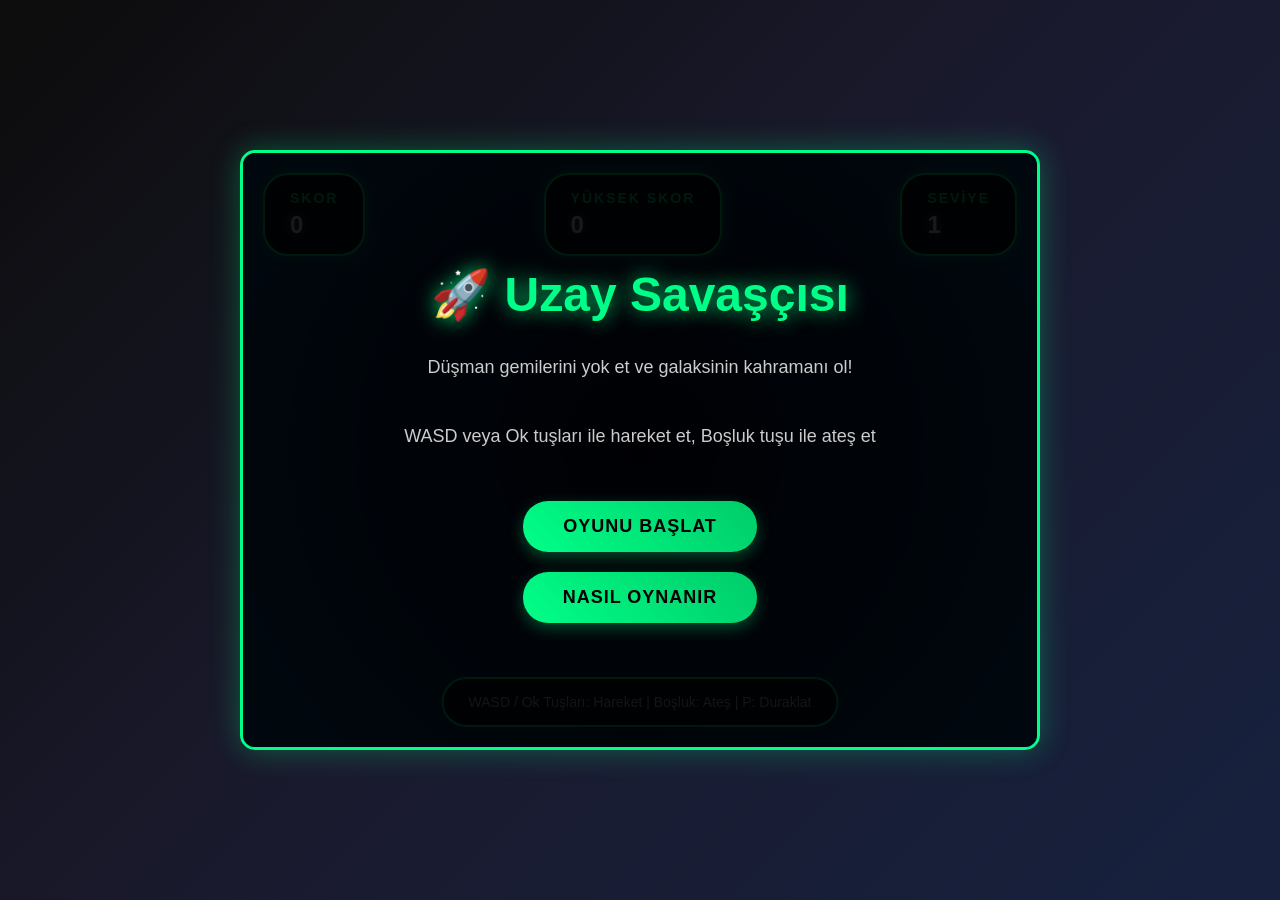
==== commit c22bb23b: "Merge aa58d7221663039155f772dd654b910c2bdc08ad into a79a5046710beae70511417cc4dd4278a568a3c9" ====
--- a/index.html
+++ b/index.html
@@ -3,7 +3,7 @@
 <head>
     <meta charset="UTF-8">
     <meta name="viewport" content="width=device-width, initial-scale=1.0">
-    <title>Uzay Savaşçısı - Modern Oyun</title>
+    <title>Uzay Savaşçısı - Modern Arcade Oyunu</title>
     <style>
         * {
             margin: 0;
@@ -12,56 +12,68 @@
         }
 
         body {
-            font-family: 'Arial', sans-serif;
+            font-family: 'Orbitron', 'Arial', sans-serif;
             background: linear-gradient(135deg, #0c0c0c 0%, #1a1a2e 50%, #16213e 100%);
+            color: #fff;
             overflow: hidden;
             height: 100vh;
             display: flex;
+            flex-direction: column;
+            align-items: center;
             justify-content: center;
-            align-items: center;
-        }
-
-        #gameContainer {
+        }
+
+        .game-container {
             position: relative;
             width: 800px;
             height: 600px;
             border: 3px solid #00ff88;
             border-radius: 15px;
-            background: linear-gradient(180deg, #000428 0%, #004e92 100%);
+            background: radial-gradient(circle, #000428 0%, #004e92 100%);
             box-shadow: 0 0 30px rgba(0, 255, 136, 0.3);
             overflow: hidden;
         }
 
         #gameCanvas {
-            width: 100%;
-            height: 100%;
-            cursor: crosshair;
-        }
-
-        #ui {
+            display: block;
+            background: transparent;
+        }
+
+        .ui-overlay {
             position: absolute;
             top: 20px;
             left: 20px;
+            right: 20px;
+            z-index: 10;
+            display: flex;
+            justify-content: space-between;
+            align-items: center;
+        }
+
+        .score-board {
+            background: rgba(0, 0, 0, 0.8);
+            padding: 15px 25px;
+            border-radius: 25px;
+            border: 2px solid #00ff88;
+            box-shadow: 0 0 15px rgba(0, 255, 136, 0.5);
+        }
+
+        .score-board h3 {
             color: #00ff88;
-            font-size: 18px;
+            font-size: 14px;
+            margin-bottom: 5px;
+            text-transform: uppercase;
+            letter-spacing: 2px;
+        }
+
+        .score-board .value {
+            font-size: 24px;
             font-weight: bold;
-            text-shadow: 2px 2px 4px rgba(0, 0, 0, 0.8);
-            z-index: 10;
-        }
-
-        #score {
-            margin-bottom: 10px;
-        }
-
-        #lives {
-            margin-bottom: 10px;
-        }
-
-        #level {
-            margin-bottom: 10px;
-        }
-
-        #startScreen {
+            color: #fff;
+            text-shadow: 0 0 10px rgba(255, 255, 255, 0.5);
+        }
+
+        .menu-screen {
             position: absolute;
             top: 0;
             left: 0;
@@ -70,374 +82,533 @@
             background: rgba(0, 0, 0, 0.9);
             display: flex;
             flex-direction: column;
+            align-items: center;
             justify-content: center;
-            align-items: center;
+            z-index: 20;
+        }
+
+        .menu-screen h1 {
+            font-size: 48px;
             color: #00ff88;
-            z-index: 20;
-        }
-
-        #startScreen h1 {
-            font-size: 48px;
+            text-shadow: 0 0 20px rgba(0, 255, 136, 0.8);
             margin-bottom: 30px;
-            text-shadow: 0 0 20px #00ff88;
             animation: glow 2s ease-in-out infinite alternate;
         }
 
         @keyframes glow {
-            from { text-shadow: 0 0 20px #00ff88; }
-            to { text-shadow: 0 0 30px #00ff88, 0 0 40px #00ff88; }
-        }
-
-        #startButton {
-            padding: 15px 30px;
-            font-size: 20px;
+            from { text-shadow: 0 0 20px rgba(0, 255, 136, 0.8); }
+            to { text-shadow: 0 0 30px rgba(0, 255, 136, 1), 0 0 40px rgba(0, 255, 136, 0.6); }
+        }
+
+        .menu-screen p {
+            font-size: 18px;
+            color: #ccc;
+            margin-bottom: 40px;
+            text-align: center;
+            line-height: 1.6;
+        }
+
+        .btn {
             background: linear-gradient(45deg, #00ff88, #00cc6a);
             border: none;
+            padding: 15px 40px;
+            font-size: 18px;
+            font-weight: bold;
+            color: #000;
             border-radius: 25px;
-            color: #000;
             cursor: pointer;
+            margin: 10px;
             transition: all 0.3s ease;
+            text-transform: uppercase;
+            letter-spacing: 1px;
             box-shadow: 0 5px 15px rgba(0, 255, 136, 0.3);
         }
 
-        #startButton:hover {
+        .btn:hover {
             transform: translateY(-2px);
             box-shadow: 0 8px 25px rgba(0, 255, 136, 0.5);
         }
 
-        #gameOverScreen {
+        .btn:active {
+            transform: translateY(0);
+        }
+
+        .controls {
+            position: absolute;
+            bottom: 20px;
+            left: 50%;
+            transform: translateX(-50%);
+            background: rgba(0, 0, 0, 0.8);
+            padding: 15px 25px;
+            border-radius: 25px;
+            border: 2px solid #00ff88;
+            font-size: 14px;
+            color: #ccc;
+            text-align: center;
+        }
+
+        .game-over {
+            display: none;
             position: absolute;
             top: 0;
             left: 0;
             width: 100%;
             height: 100%;
-            background: rgba(0, 0, 0, 0.9);
-            display: none;
+            background: rgba(0, 0, 0, 0.95);
             flex-direction: column;
+            align-items: center;
             justify-content: center;
-            align-items: center;
-            color: #ff4444;
-            z-index: 20;
-        }
-
-        #gameOverScreen h2 {
+            z-index: 30;
+        }
+
+        .game-over h2 {
             font-size: 36px;
+            color: #ff4757;
             margin-bottom: 20px;
-            text-shadow: 0 0 20px #ff4444;
-        }
-
-        #restartButton {
-            padding: 12px 25px;
-            font-size: 18px;
-            background: linear-gradient(45deg, #ff4444, #cc3333);
-            border: none;
-            border-radius: 20px;
-            color: white;
-            cursor: pointer;
-            transition: all 0.3s ease;
-        }
-
-        #restartButton:hover {
-            transform: translateY(-2px);
-            box-shadow: 0 5px 15px rgba(255, 68, 68, 0.5);
-        }
-
-        .instructions {
-            margin-top: 20px;
-            font-size: 14px;
-            color: #888;
-            text-align: center;
+            text-shadow: 0 0 15px rgba(255, 71, 87, 0.8);
+        }
+
+        .particles {
+            position: absolute;
+            top: 0;
+            left: 0;
+            width: 100%;
+            height: 100%;
+            pointer-events: none;
+            z-index: 5;
+        }
+
+        .particle {
+            position: absolute;
+            width: 2px;
+            height: 2px;
+            background: #00ff88;
+            border-radius: 50%;
+            animation: float 3s infinite linear;
+        }
+
+        @keyframes float {
+            0% { transform: translateY(100vh) rotate(0deg); opacity: 1; }
+            100% { transform: translateY(-10px) rotate(360deg); opacity: 0; }
         }
 
         @media (max-width: 850px) {
-            #gameContainer {
+            .game-container {
                 width: 95vw;
                 height: 70vh;
             }
             
-            #startScreen h1 {
+            .menu-screen h1 {
                 font-size: 32px;
+            }
+            
+            .ui-overlay {
+                flex-direction: column;
+                gap: 10px;
             }
         }
     </style>
 </head>
 <body>
-    <div id="gameContainer">
-        <canvas id="gameCanvas"></canvas>
+    <div class="game-container">
+        <canvas id="gameCanvas" width="800" height="600"></canvas>
         
-        <div id="ui">
-            <div id="score">Skor: 0</div>
-            <div id="lives">Can: 3</div>
-            <div id="level">Seviye: 1</div>
-        </div>
-
-        <div id="startScreen">
-            <h1>🚀 UZAY SAVAŞÇISI 🚀</h1>
-            <button id="startButton">OYUNA BAŞLA</button>
-            <div class="instructions">
-                <p>Fare ile nişan al ve tıkla!</p>
-                <p>Düşmanları vur, puan kazan!</p>
+        <div class="ui-overlay">
+            <div class="score-board">
+                <h3>Skor</h3>
+                <div class="value" id="score">0</div>
+            </div>
+            <div class="score-board">
+                <h3>Yüksek Skor</h3>
+                <div class="value" id="highScore">0</div>
+            </div>
+            <div class="score-board">
+                <h3>Seviye</h3>
+                <div class="value" id="level">1</div>
             </div>
         </div>
 
-        <div id="gameOverScreen">
-            <h2>OYUN BİTTİ!</h2>
-            <div id="finalScore">Final Skor: 0</div>
-            <button id="restartButton">TEKRAR OYNA</button>
+        <div class="menu-screen" id="menuScreen">
+            <h1>🚀 Uzay Savaşçısı</h1>
+            <p>Düşman gemilerini yok et ve galaksinin kahramanı ol!</p>
+            <p>WASD veya Ok tuşları ile hareket et, Boşluk tuşu ile ateş et</p>
+            <button class="btn" onclick="startGame()">Oyunu Başlat</button>
+            <button class="btn" onclick="showInstructions()">Nasıl Oynanır</button>
+        </div>
+
+        <div class="game-over" id="gameOverScreen">
+            <h2>Oyun Bitti!</h2>
+            <p>Skorun: <span id="finalScore">0</span></p>
+            <button class="btn" onclick="restartGame()">Tekrar Oyna</button>
+            <button class="btn" onclick="showMenu()">Ana Menü</button>
+        </div>
+
+        <div class="controls">
+            <p>WASD / Ok Tuşları: Hareket | Boşluk: Ateş | P: Duraklat</p>
         </div>
     </div>
 
+    <div class="particles" id="particles"></div>
+
     <script>
-        class Game {
-            constructor() {
-                this.canvas = document.getElementById('gameCanvas');
-                this.ctx = this.canvas.getContext('2d');
-                this.score = 0;
-                this.lives = 3;
-                this.level = 1;
-                this.gameRunning = false;
-                this.enemies = [];
-                this.bullets = [];
-                this.particles = [];
-                this.lastEnemySpawn = 0;
-                this.enemySpawnRate = 2000;
+        // Oyun değişkenleri
+        const canvas = document.getElementById('gameCanvas');
+        const ctx = canvas.getContext('2d');
+        let gameRunning = false;
+        let gamePaused = false;
+        let score = 0;
+        let highScore = localStorage.getItem('highScore') || 0;
+        let level = 1;
+        let animationId;
+
+        // Oyun nesneleri
+        let player = {
+            x: canvas.width / 2,
+            y: canvas.height - 60,
+            width: 40,
+            height: 40,
+            speed: 5,
+            health: 100
+        };
+
+        let bullets = [];
+        let enemies = [];
+        let explosions = [];
+        let powerUps = [];
+        let stars = [];
+
+        // Ses efektleri (basit beep sesleri)
+        const audioContext = new (window.AudioContext || window.webkitAudioContext)();
+
+        function playSound(frequency, duration, type = 'sine') {
+            const oscillator = audioContext.createOscillator();
+            const gainNode = audioContext.createGain();
+            
+            oscillator.connect(gainNode);
+            gainNode.connect(audioContext.destination);
+            
+            oscillator.frequency.value = frequency;
+            oscillator.type = type;
+            
+            gainNode.gain.setValueAtTime(0.1, audioContext.currentTime);
+            gainNode.gain.exponentialRampToValueAtTime(0.01, audioContext.currentTime + duration);
+            
+            oscillator.start(audioContext.currentTime);
+            oscillator.stop(audioContext.currentTime + duration);
+        }
+
+        // Yıldız parçacıkları oluştur
+        function createStars() {
+            for (let i = 0; i < 50; i++) {
+                stars.push({
+                    x: Math.random() * canvas.width,
+                    y: Math.random() * canvas.height,
+                    speed: Math.random() * 2 + 1,
+                    size: Math.random() * 2
+                });
+            }
+        }
+
+        // Yıldızları çiz
+        function drawStars() {
+            ctx.fillStyle = '#fff';
+            stars.forEach(star => {
+                ctx.beginPath();
+                ctx.arc(star.x, star.y, star.size, 0, Math.PI * 2);
+                ctx.fill();
                 
-                this.player = {
-                    x: 400,
-                    y: 550,
-                    width: 40,
-                    height: 40,
-                    speed: 5
-                };
-
-                this.setupCanvas();
-                this.setupEventListeners();
-                this.gameLoop();
-            }
-
-            setupCanvas() {
-                this.canvas.width = 800;
-                this.canvas.height = 600;
-            }
-
-            setupEventListeners() {
-                document.getElementById('startButton').addEventListener('click', () => {
-                    this.startGame();
+                star.y += star.speed;
+                if (star.y > canvas.height) {
+                    star.y = 0;
+                    star.x = Math.random() * canvas.width;
+                }
+            });
+        }
+
+        // Oyuncuyu çiz
+        function drawPlayer() {
+            ctx.fillStyle = '#00ff88';
+            ctx.fillRect(player.x - player.width/2, player.y - player.height/2, player.width, player.height);
+            
+            // Oyuncu gövdesi
+            ctx.fillStyle = '#fff';
+            ctx.fillRect(player.x - player.width/2 + 5, player.y - player.height/2 + 5, player.width - 10, player.height - 10);
+            
+            // Motor efekti
+            ctx.fillStyle = '#ff6b6b';
+            ctx.fillRect(player.x - 5, player.y + player.height/2, 10, 15);
+        }
+
+        // Mermi oluştur
+        function createBullet() {
+            bullets.push({
+                x: player.x,
+                y: player.y - player.height/2,
+                width: 4,
+                height: 10,
+                speed: 8
+            });
+            playSound(800, 0.1);
+        }
+
+        // Mermileri çiz ve güncelle
+        function updateBullets() {
+            bullets.forEach((bullet, index) => {
+                ctx.fillStyle = '#00ff88';
+                ctx.fillRect(bullet.x - bullet.width/2, bullet.y, bullet.width, bullet.height);
+                
+                bullet.y -= bullet.speed;
+                
+                if (bullet.y < 0) {
+                    bullets.splice(index, 1);
+                }
+            });
+        }
+
+        // Düşman oluştur
+        function createEnemy() {
+            if (Math.random() < 0.02 + level * 0.005) {
+                enemies.push({
+                    x: Math.random() * (canvas.width - 40) + 20,
+                    y: -30,
+                    width: 30 + Math.random() * 20,
+                    height: 30 + Math.random() * 20,
+                    speed: 2 + Math.random() * 2 + level * 0.5,
+                    health: 1 + Math.floor(level / 3),
+                    color: `hsl(${Math.random() * 360}, 70%, 50%)`
                 });
-
-                document.getElementById('restartButton').addEventListener('click', () => {
-                    this.restartGame();
-                });
-
-                this.canvas.addEventListener('mousemove', (e) => {
-                    if (this.gameRunning) {
-                        const rect = this.canvas.getBoundingClientRect();
-                        this.player.x = e.clientX - rect.left - this.player.width / 2;
-                        this.player.x = Math.max(0, Math.min(this.canvas.width - this.player.width, this.player.x));
+            }
+        }
+
+        // Düşmanları çiz ve güncelle
+        function updateEnemies() {
+            enemies.forEach((enemy, index) => {
+                ctx.fillStyle = enemy.color;
+                ctx.fillRect(enemy.x - enemy.width/2, enemy.y - enemy.height/2, enemy.width, enemy.height);
+                
+                enemy.y += enemy.speed;
+                
+                if (enemy.y > canvas.height) {
+                    enemies.splice(index, 1);
+                }
+            });
+        }
+
+        // Çarpışma kontrolü
+        function checkCollisions() {
+            bullets.forEach((bullet, bulletIndex) => {
+                enemies.forEach((enemy, enemyIndex) => {
+                    if (bullet.x < enemy.x + enemy.width/2 &&
+                        bullet.x + bullet.width > enemy.x - enemy.width/2 &&
+                        bullet.y < enemy.y + enemy.height/2 &&
+                        bullet.y + bullet.height > enemy.y - enemy.height/2) {
+                        
+                        bullets.splice(bulletIndex, 1);
+                        enemy.health--;
+                        
+                        if (enemy.health <= 0) {
+                            enemies.splice(enemyIndex, 1);
+                            score += 10 * level;
+                            playSound(400, 0.2, 'square');
+                            createExplosion(enemy.x, enemy.y);
+                        }
                     }
                 });
-
-                this.canvas.addEventListener('click', (e) => {
-                    if (this.gameRunning) {
-                        this.shoot();
+            });
+            
+            // Oyuncu-düşman çarpışması
+            enemies.forEach((enemy, index) => {
+                if (player.x < enemy.x + enemy.width/2 &&
+                    player.x + player.width/2 > enemy.x - enemy.width/2 &&
+                    player.y < enemy.y + enemy.height/2 &&
+                    player.y + player.height/2 > enemy.y - enemy.height/2) {
+                    
+                    enemies.splice(index, 1);
+                    player.health -= 20;
+                    playSound(200, 0.3, 'sawtooth');
+                    createExplosion(enemy.x, enemy.y);
+                    
+                    if (player.health <= 0) {
+                        gameOver();
                     }
+                }
+            });
+        }
+
+        // Patlama efekti
+        function createExplosion(x, y) {
+            for (let i = 0; i < 8; i++) {
+                explosions.push({
+                    x: x,
+                    y: y,
+                    vx: (Math.random() - 0.5) * 10,
+                    vy: (Math.random() - 0.5) * 10,
+                    life: 30,
+                    maxLife: 30
                 });
             }
-
-            startGame() {
-                document.getElementById('startScreen').style.display = 'none';
-                this.gameRunning = true;
-                this.score = 0;
-                this.lives = 3;
-                this.level = 1;
-                this.enemies = [];
-                this.bullets = [];
-                this.particles = [];
-                this.updateUI();
-            }
-
-            restartGame() {
-                document.getElementById('gameOverScreen').style.display = 'none';
-                this.startGame();
-            }
-
-            gameOver() {
-                this.gameRunning = false;
-                document.getElementById('finalScore').textContent = `Final Skor: ${this.score}`;
-                document.getElementById('gameOverScreen').style.display = 'flex';
-            }
-
-            shoot() {
-                this.bullets.push({
-                    x: this.player.x + this.player.width / 2 - 2,
-                    y: this.player.y,
-                    width: 4,
-                    height: 10,
-                    speed: 8
-                });
-            }
-
-            spawnEnemy() {
-                const now = Date.now();
-                if (now - this.lastEnemySpawn > this.enemySpawnRate) {
-                    this.enemies.push({
-                        x: Math.random() * (this.canvas.width - 30),
-                        y: -30,
-                        width: 30,
-                        height: 30,
-                        speed: 2 + Math.random() * 2,
-                        health: 1
-                    });
-                    this.lastEnemySpawn = now;
-                    this.enemySpawnRate = Math.max(500, this.enemySpawnRate - 50);
+        }
+
+        // Patlamaları çiz
+        function updateExplosions() {
+            explosions.forEach((explosion, index) => {
+                const alpha = explosion.life / explosion.maxLife;
+                ctx.fillStyle = `rgba(255, 107, 107, ${alpha})`;
+                ctx.beginPath();
+                ctx.arc(explosion.x, explosion.y, 3, 0, Math.PI * 2);
+                ctx.fill();
+                
+                explosion.x += explosion.vx;
+                explosion.y += explosion.vy;
+                explosion.life--;
+                
+                if (explosion.life <= 0) {
+                    explosions.splice(index, 1);
                 }
-            }
-
-            update() {
-                if (!this.gameRunning) return;
-
-                this.spawnEnemy();
-
-                // Update bullets
-                this.bullets = this.bullets.filter(bullet => {
-                    bullet.y -= bullet.speed;
-                    return bullet.y > 0;
-                });
-
-                // Update enemies
-                this.enemies = this.enemies.filter(enemy => {
-                    enemy.y += enemy.speed;
-                    
-                    // Check collision with player
-                    if (this.checkCollision(enemy, this.player)) {
-                        this.lives--;
-                        this.createExplosion(enemy.x + enemy.width/2, enemy.y + enemy.height/2);
-                        this.updateUI();
-                        if (this.lives <= 0) {
-                            this.gameOver();
-                        }
-                        return false;
-                    }
-
-                    // Check collision with bullets
-                    for (let i = this.bullets.length - 1; i >= 0; i--) {
-                        if (this.checkCollision(this.bullets[i], enemy)) {
-                            enemy.health--;
-                            this.bullets.splice(i, 1);
-                            this.createExplosion(enemy.x + enemy.width/2, enemy.y + enemy.height/2);
-                            
-                            if (enemy.health <= 0) {
-                                this.score += 10;
-                                this.updateUI();
-                                return false;
-                            }
-                        }
-                    }
-
-                    return enemy.y < this.canvas.height;
-                });
-
-                // Update particles
-                this.particles = this.particles.filter(particle => {
-                    particle.x += particle.vx;
-                    particle.y += particle.vy;
-                    particle.life--;
-                    return particle.life > 0;
-                });
-
-                // Level up
-                if (this.score > 0 && this.score % 100 === 0) {
-                    this.level++;
-                    this.updateUI();
-                }
-            }
-
-            checkCollision(rect1, rect2) {
-                return rect1.x < rect2.x + rect2.width &&
-                       rect1.x + rect1.width > rect2.x &&
-                       rect1.y < rect2.y + rect2.height &&
-                       rect1.y + rect1.height > rect2.y;
-            }
-
-            createExplosion(x, y) {
-                for (let i = 0; i < 10; i++) {
-                    this.particles.push({
-                        x: x,
-                        y: y,
-                        vx: (Math.random() - 0.5) * 8,
-                        vy: (Math.random() - 0.5) * 8,
-                        life: 30,
-                        color: `hsl(${Math.random() * 60 + 15}, 100%, 50%)`
-                    });
-                }
-            }
-
-            draw() {
-                // Clear canvas
-                this.ctx.fillStyle = 'rgba(0, 0, 0, 0.1)';
-                this.ctx.fillRect(0, 0, this.canvas.width, this.canvas.height);
-
-                // Draw stars background
-                this.drawStars();
-
-                // Draw player
-                this.ctx.fillStyle = '#00ff88';
-                this.ctx.fillRect(this.player.x, this.player.y, this.player.width, this.player.height);
-                
-                // Draw player glow
-                this.ctx.shadowColor = '#00ff88';
-                this.ctx.shadowBlur = 10;
-                this.ctx.fillRect(this.player.x, this.player.y, this.player.width, this.player.height);
-                this.ctx.shadowBlur = 0;
-
-                // Draw bullets
-                this.ctx.fillStyle = '#ffff00';
-                this.bullets.forEach(bullet => {
-                    this.ctx.fillRect(bullet.x, bullet.y, bullet.width, bullet.height);
-                });
-
-                // Draw enemies
-                this.ctx.fillStyle = '#ff4444';
-                this.enemies.forEach(enemy => {
-                    this.ctx.fillRect(enemy.x, enemy.y, enemy.width, enemy.height);
-                });
-
-                // Draw particles
-                this.particles.forEach(particle => {
-                    this.ctx.fillStyle = particle.color;
-                    this.ctx.globalAlpha = particle.life / 30;
-                    this.ctx.fillRect(particle.x, particle.y, 3, 3);
-                });
-                this.ctx.globalAlpha = 1;
-            }
-
-            drawStars() {
-                this.ctx.fillStyle = '#ffffff';
-                for (let i = 0; i < 50; i++) {
-                    const x = (i * 37) % this.canvas.width;
-                    const y = (i * 73) % this.canvas.height;
-                    const size = Math.sin(Date.now() * 0.001 + i) * 0.5 + 0.5;
-                    this.ctx.fillRect(x, y, size, size);
-                }
-            }
-
-            updateUI() {
-                document.getElementById('score').textContent = `Skor: ${this.score}`;
-                document.getElementById('lives').textContent = `Can: ${this.lives}`;
-                document.getElementById('level').textContent = `Seviye: ${this.level}`;
-            }
-
-            gameLoop() {
-                this.update();
-                this.draw();
-                requestAnimationFrame(() => this.gameLoop());
-            }
-        }
-
-        // Start the game when page loads
-        window.addEventListener('load', () => {
-            new Game();
+            });
+        }
+
+        // Seviye kontrolü
+        function checkLevelUp() {
+            const newLevel = Math.floor(score / 1000) + 1;
+            if (newLevel > level) {
+                level = newLevel;
+                playSound(600, 0.5);
+                document.getElementById('level').textContent = level;
+            }
+        }
+
+        // Oyun döngüsü
+        function gameLoop() {
+            if (!gameRunning || gamePaused) return;
+            
+            ctx.clearRect(0, 0, canvas.width, canvas.height);
+            
+            drawStars();
+            drawPlayer();
+            updateBullets();
+            createEnemy();
+            updateEnemies();
+            updateExplosions();
+            checkCollisions();
+            checkLevelUp();
+            
+            document.getElementById('score').textContent = score;
+            
+            animationId = requestAnimationFrame(gameLoop);
+        }
+
+        // Oyunu başlat
+        function startGame() {
+            gameRunning = true;
+            gamePaused = false;
+            score = 0;
+            level = 1;
+            player.health = 100;
+            bullets = [];
+            enemies = [];
+            explosions = [];
+            
+            document.getElementById('menuScreen').style.display = 'none';
+            document.getElementById('gameOverScreen').style.display = 'none';
+            document.getElementById('score').textContent = '0';
+            document.getElementById('level').textContent = '1';
+            
+            gameLoop();
+        }
+
+        // Oyunu bitir
+        function gameOver() {
+            gameRunning = false;
+            cancelAnimationFrame(animationId);
+            
+            if (score > highScore) {
+                highScore = score;
+                localStorage.setItem('highScore', highScore);
+                document.getElementById('highScore').textContent = highScore;
+            }
+            
+            document.getElementById('finalScore').textContent = score;
+            document.getElementById('gameOverScreen').style.display = 'flex';
+            playSound(150, 1, 'sawtooth');
+        }
+
+        // Oyunu yeniden başlat
+        function restartGame() {
+            startGame();
+        }
+
+        // Ana menüye dön
+        function showMenu() {
+            document.getElementById('gameOverScreen').style.display = 'none';
+            document.getElementById('menuScreen').style.display = 'flex';
+        }
+
+        // Talimatları göster
+        function showInstructions() {
+            alert('Oyun Kontrolleri:\n\nWASD veya Ok Tuşları: Gemiyi hareket ettir\nBoşluk Tuşu: Ateş et\nP Tuşu: Oyunu duraklat\n\nAmaç: Düşman gemilerini yok et ve yüksek skor elde et!\n\nHer 1000 puan seviye atlarsın ve düşmanlar daha hızlı olur.');
+        }
+
+        // Klavye kontrolleri
+        const keys = {};
+        
+        document.addEventListener('keydown', (e) => {
+            keys[e.key.toLowerCase()] = true;
+            
+            if (e.key === ' ' && gameRunning && !gamePaused) {
+                e.preventDefault();
+                createBullet();
+            }
+            
+            if (e.key.toLowerCase() === 'p' && gameRunning) {
+                gamePaused = !gamePaused;
+                if (!gamePaused) gameLoop();
+            }
         });
+        
+        document.addEventListener('keyup', (e) => {
+            keys[e.key.toLowerCase()] = false;
+        });
+
+        // Oyuncu hareketi
+        function updatePlayer() {
+            if (keys['w'] || keys['arrowup']) {
+                player.y = Math.max(player.height/2, player.y - player.speed);
+            }
+            if (keys['s'] || keys['arrowdown']) {
+                player.y = Math.min(canvas.height - player.height/2, player.y + player.speed);
+            }
+            if (keys['a'] || keys['arrowleft']) {
+                player.x = Math.max(player.width/2, player.x - player.speed);
+            }
+            if (keys['d'] || keys['arrowright']) {
+                player.x = Math.min(canvas.width - player.width/2, player.x + player.speed);
+            }
+        }
+
+        // Oyuncu hareketini sürekli kontrol et
+        setInterval(() => {
+            if (gameRunning && !gamePaused) {
+                updatePlayer();
+            }
+        }, 16);
+
+        // Yüksek skoru yükle
+        document.getElementById('highScore').textContent = highScore;
+
+        // Yıldızları oluştur
+        createStars();
+
+        // Canvas boyutunu ayarla
+        function resizeCanvas() {
+            const container = document.querySelector('.game-container');
+            const rect = container.getBoundingClientRect();
+            canvas.width = rect.width - 6;
+            canvas.height = rect.height - 6;
+        }
+
+        window.addEventListener('resize', resizeCanvas);
+        resizeCanvas();
     </script>
 </body>
 </html>
